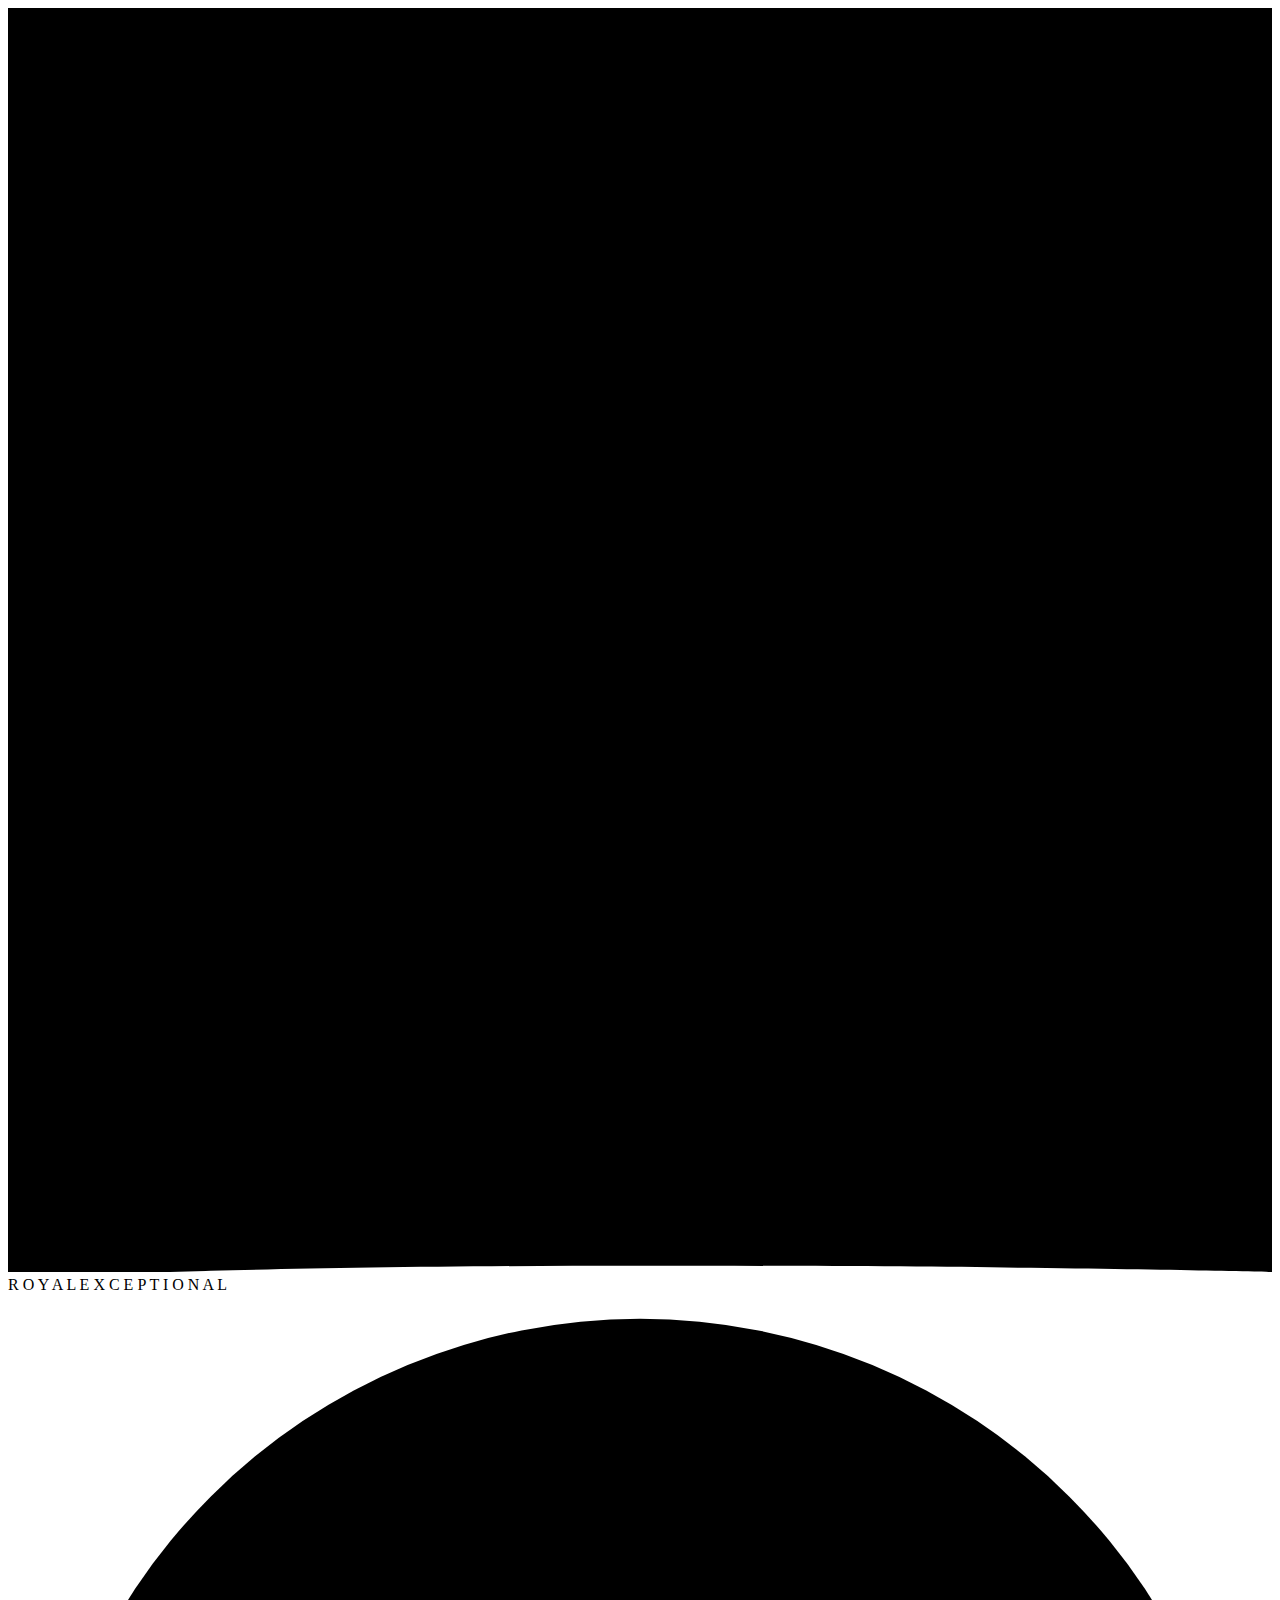
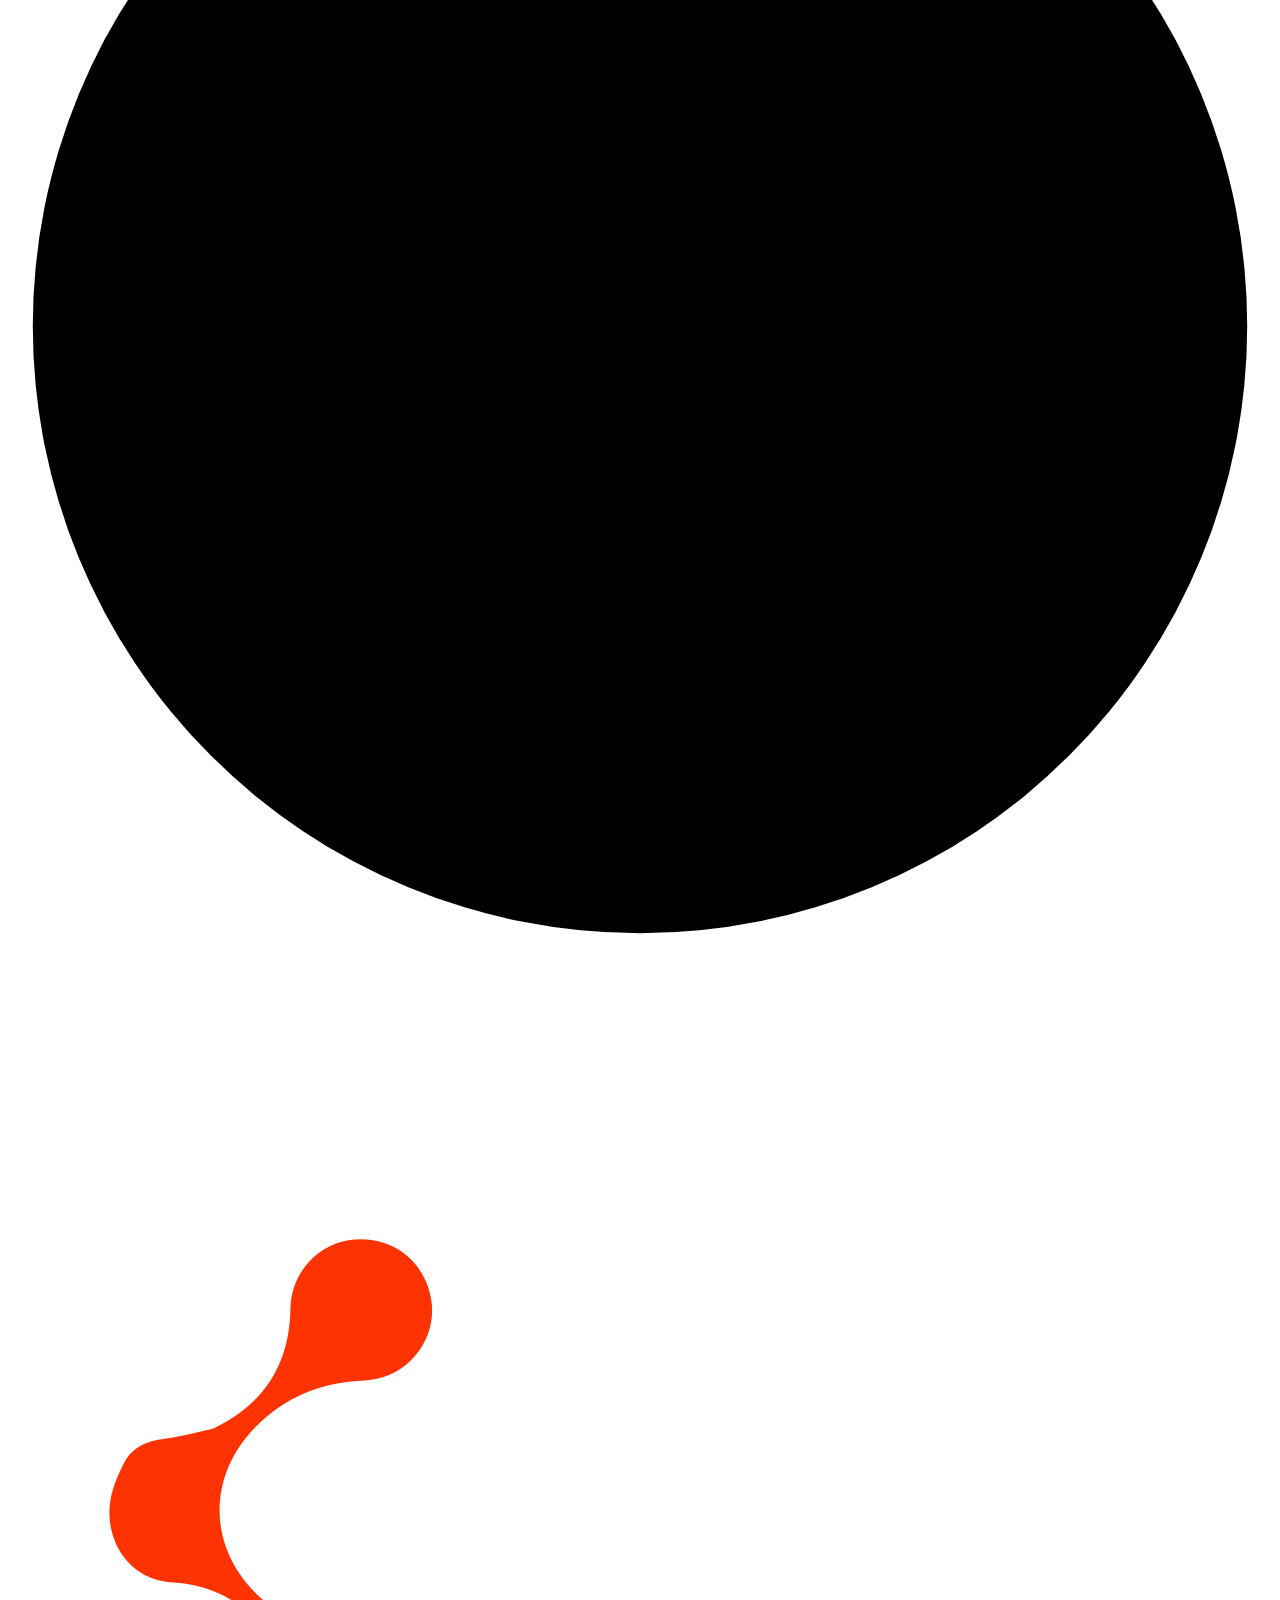
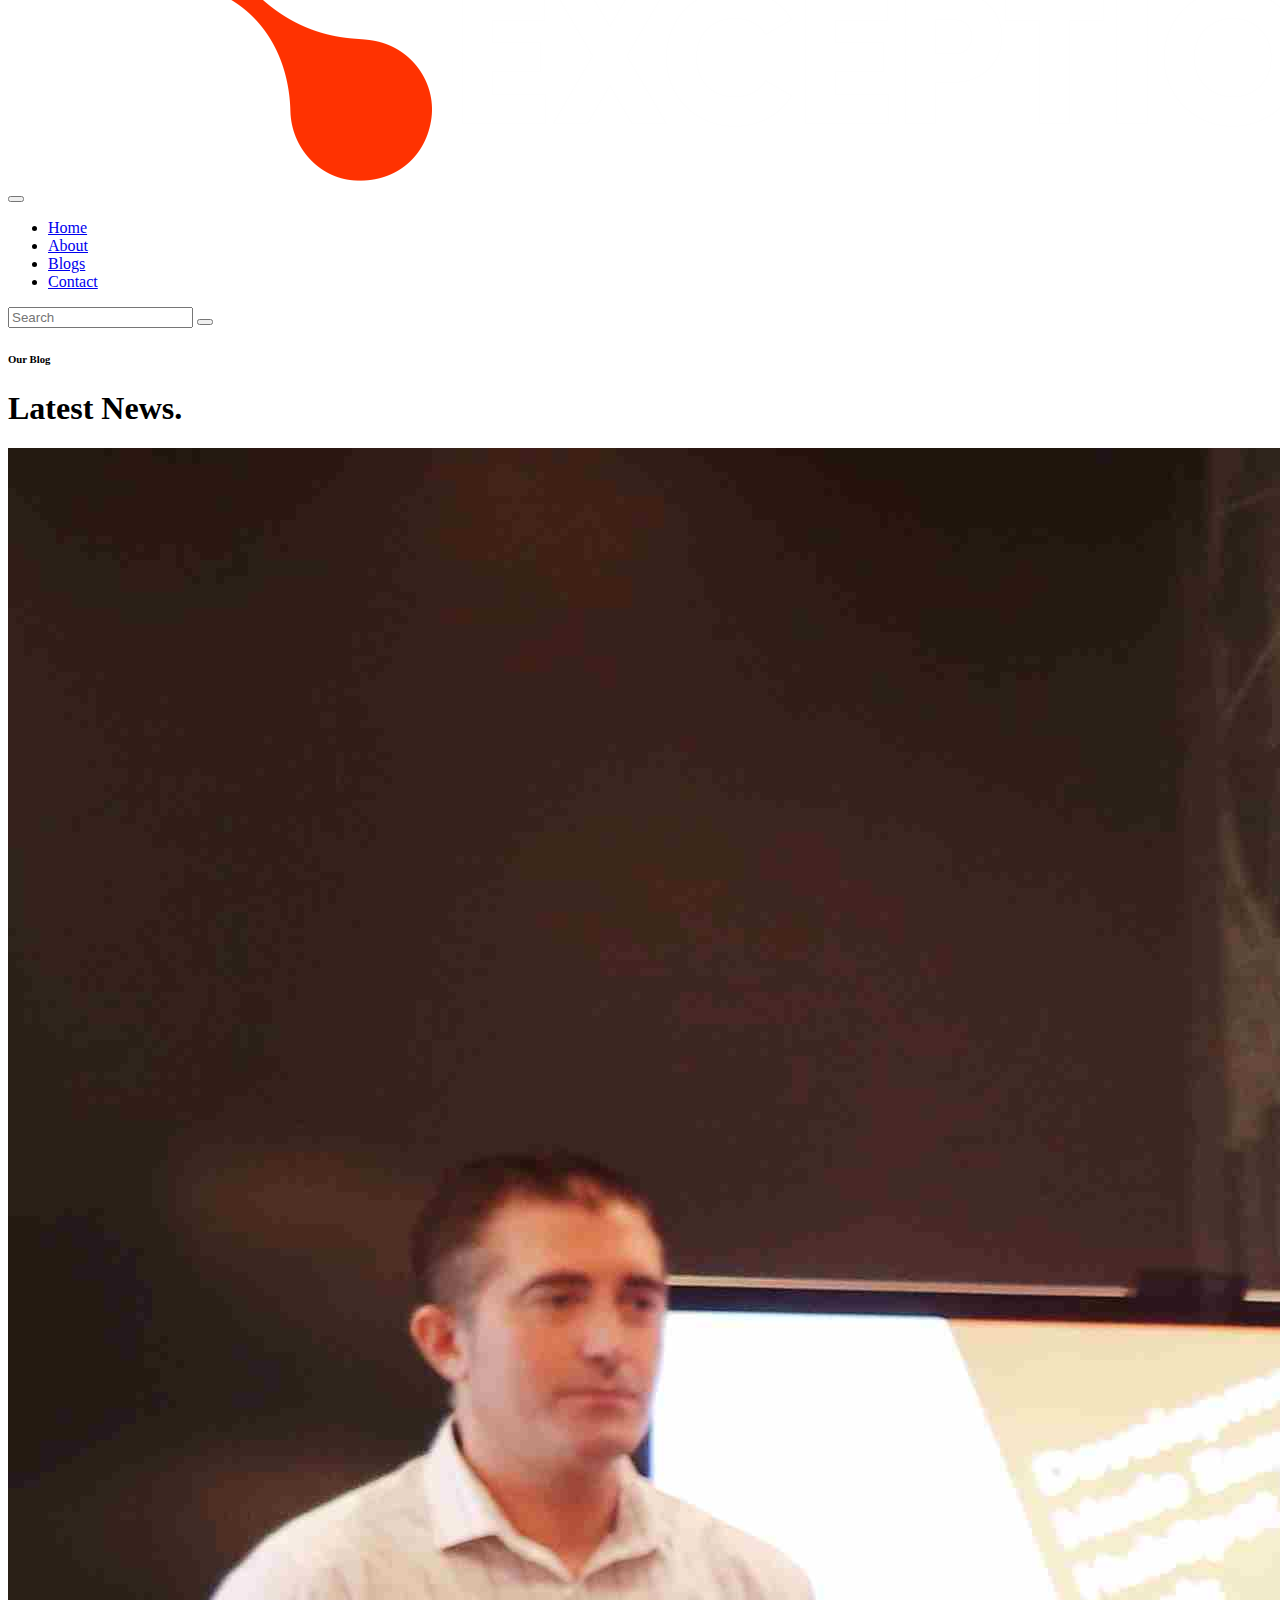
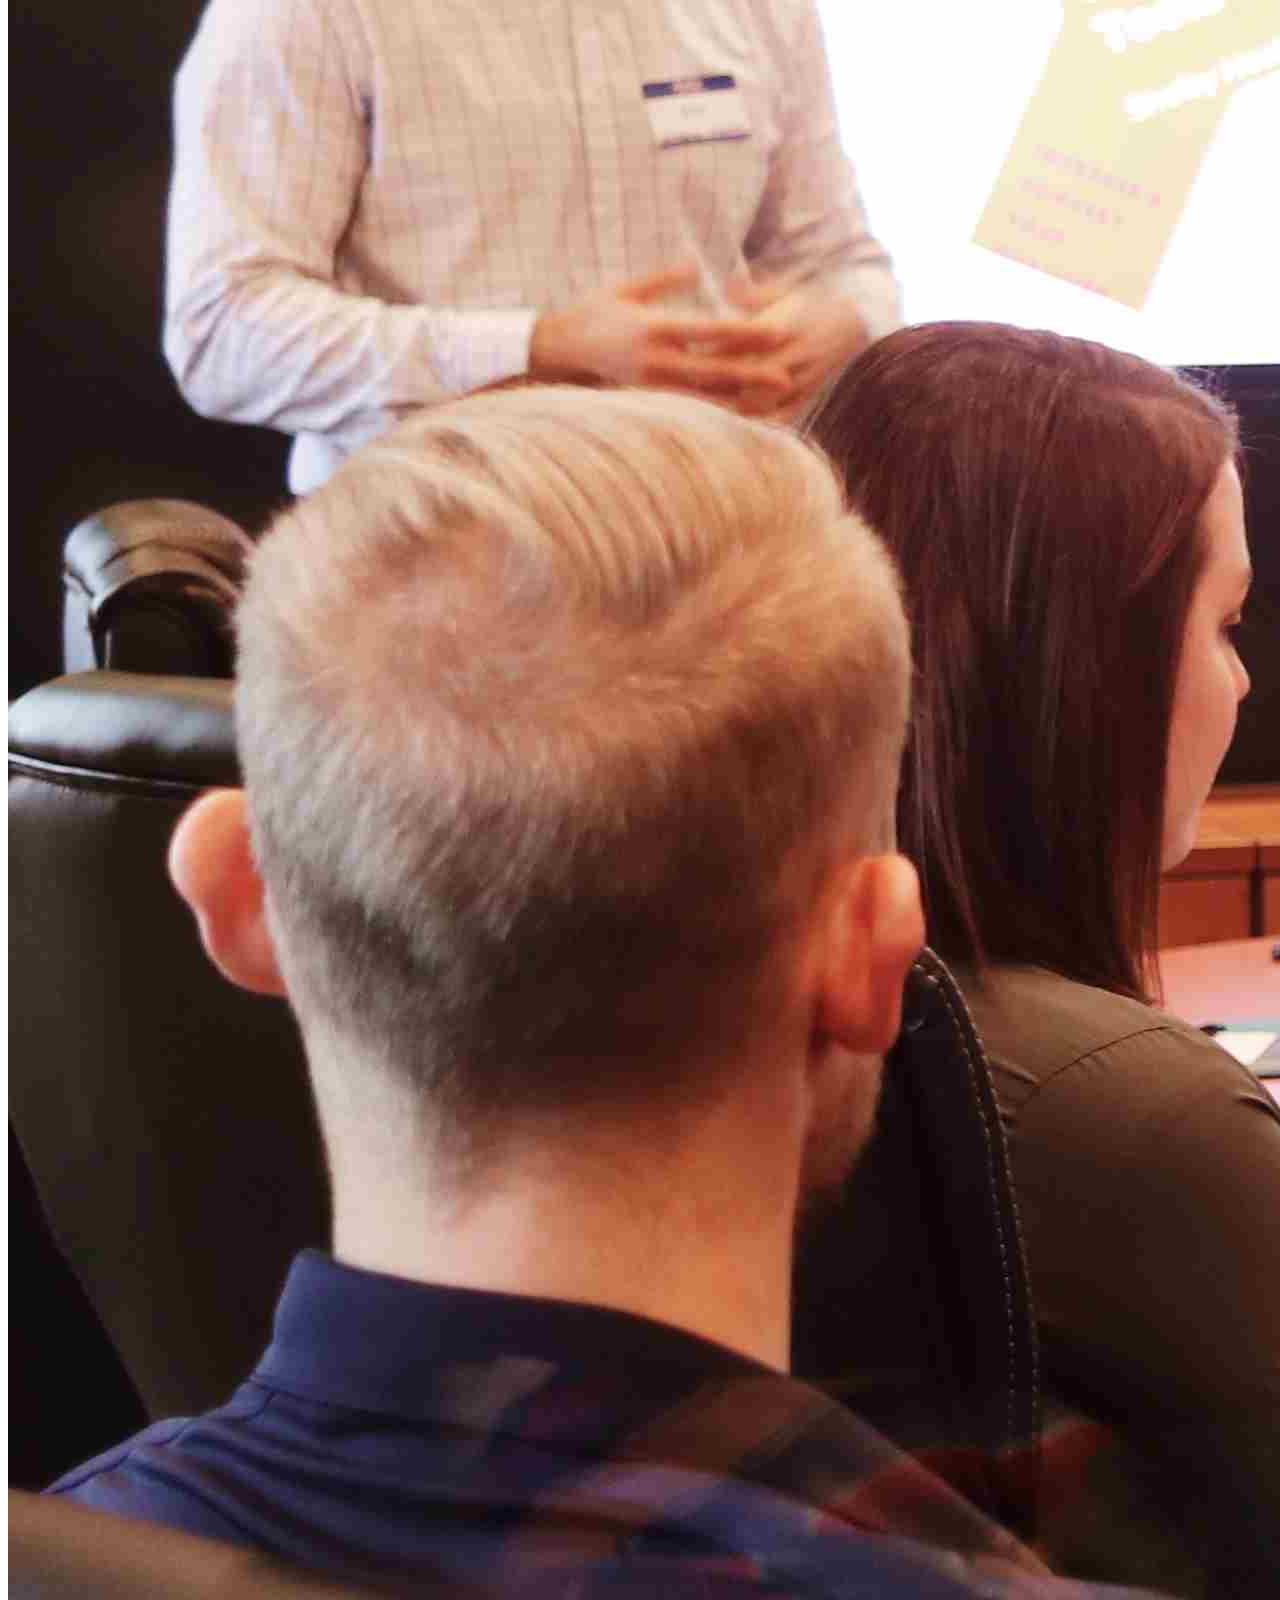
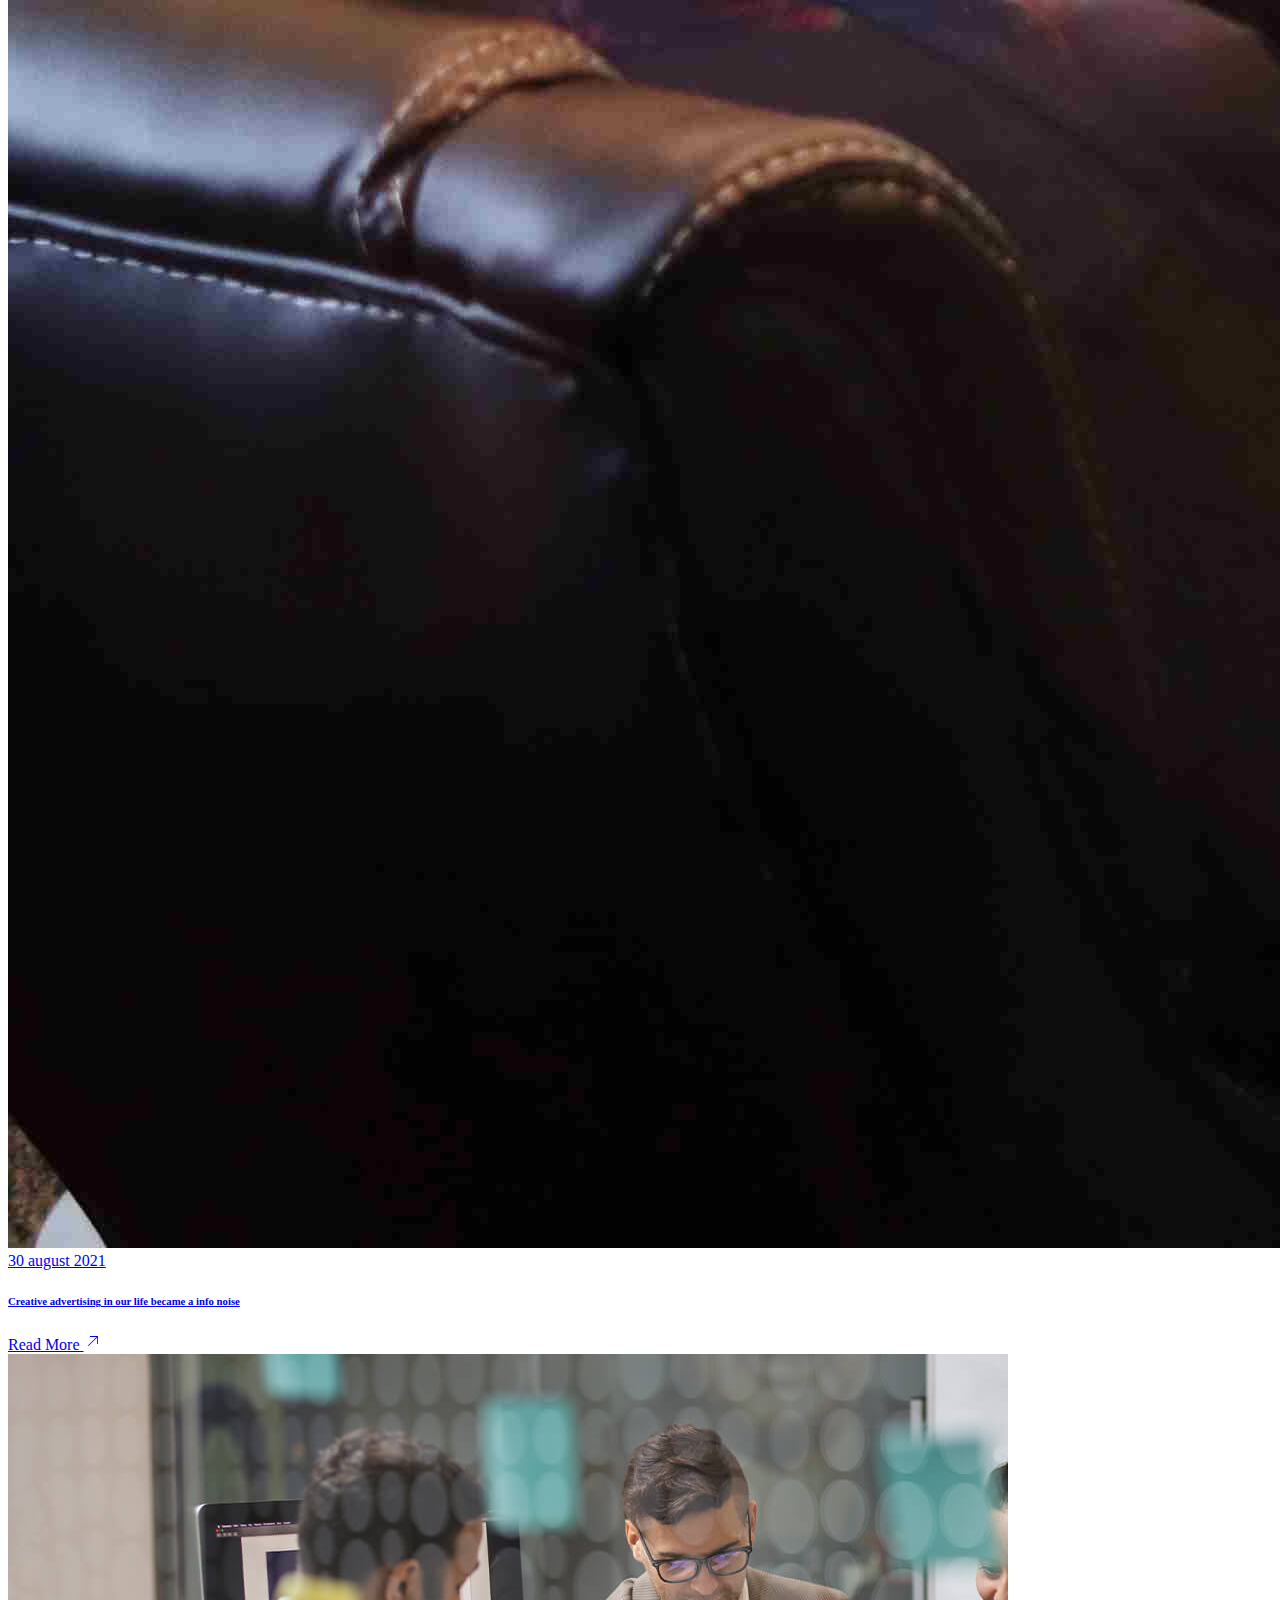
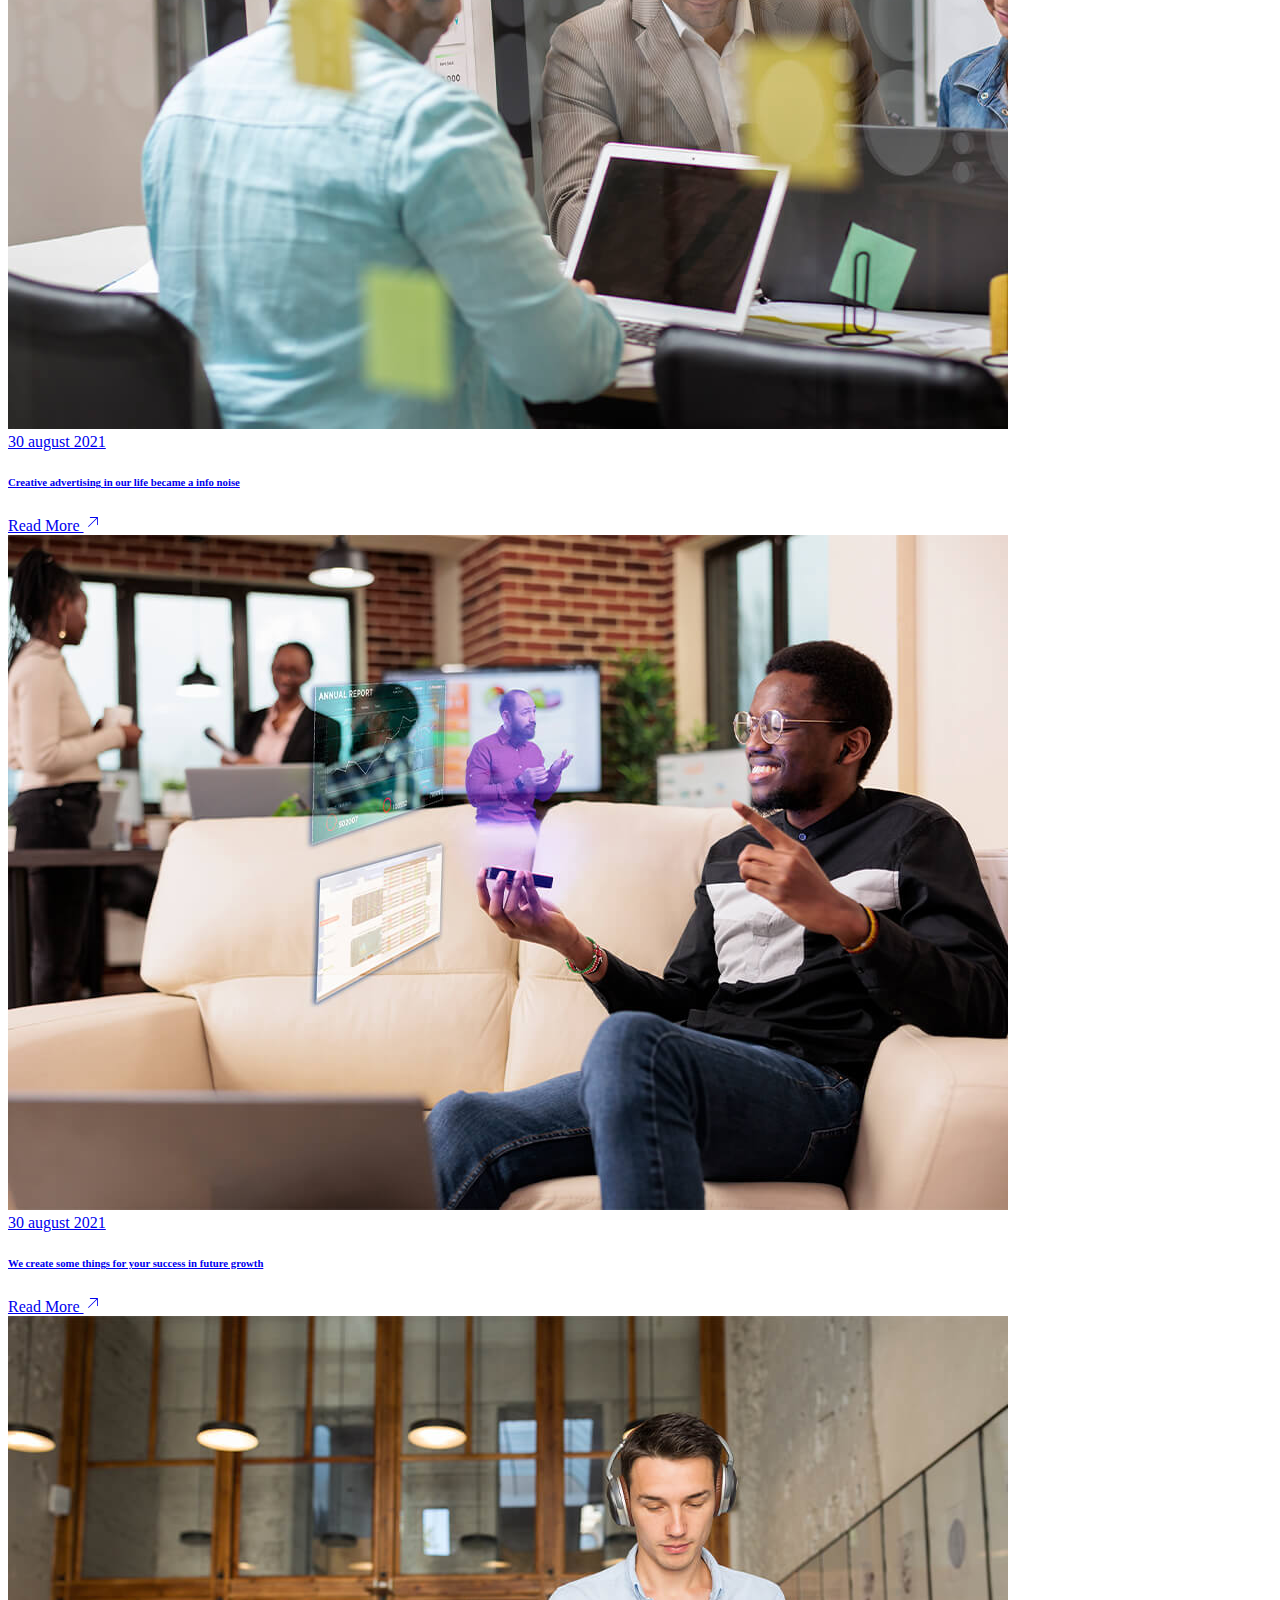
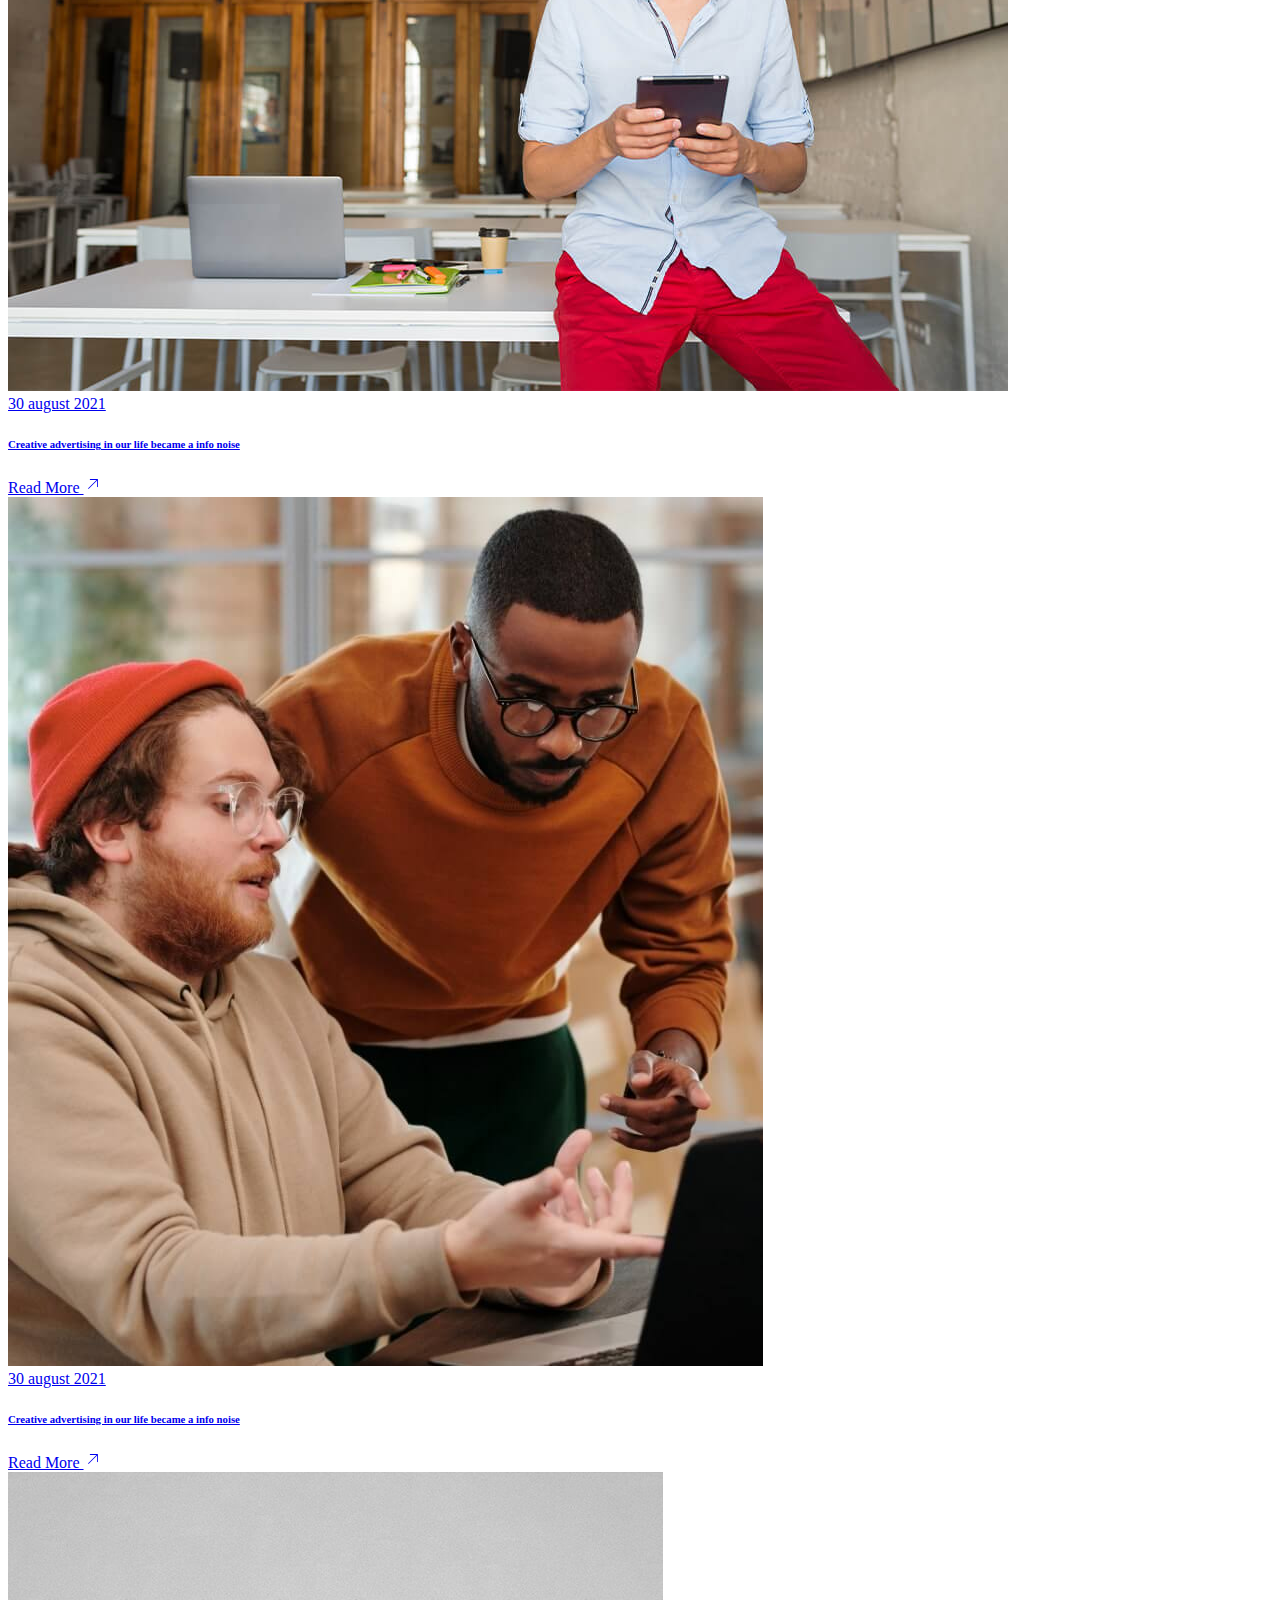
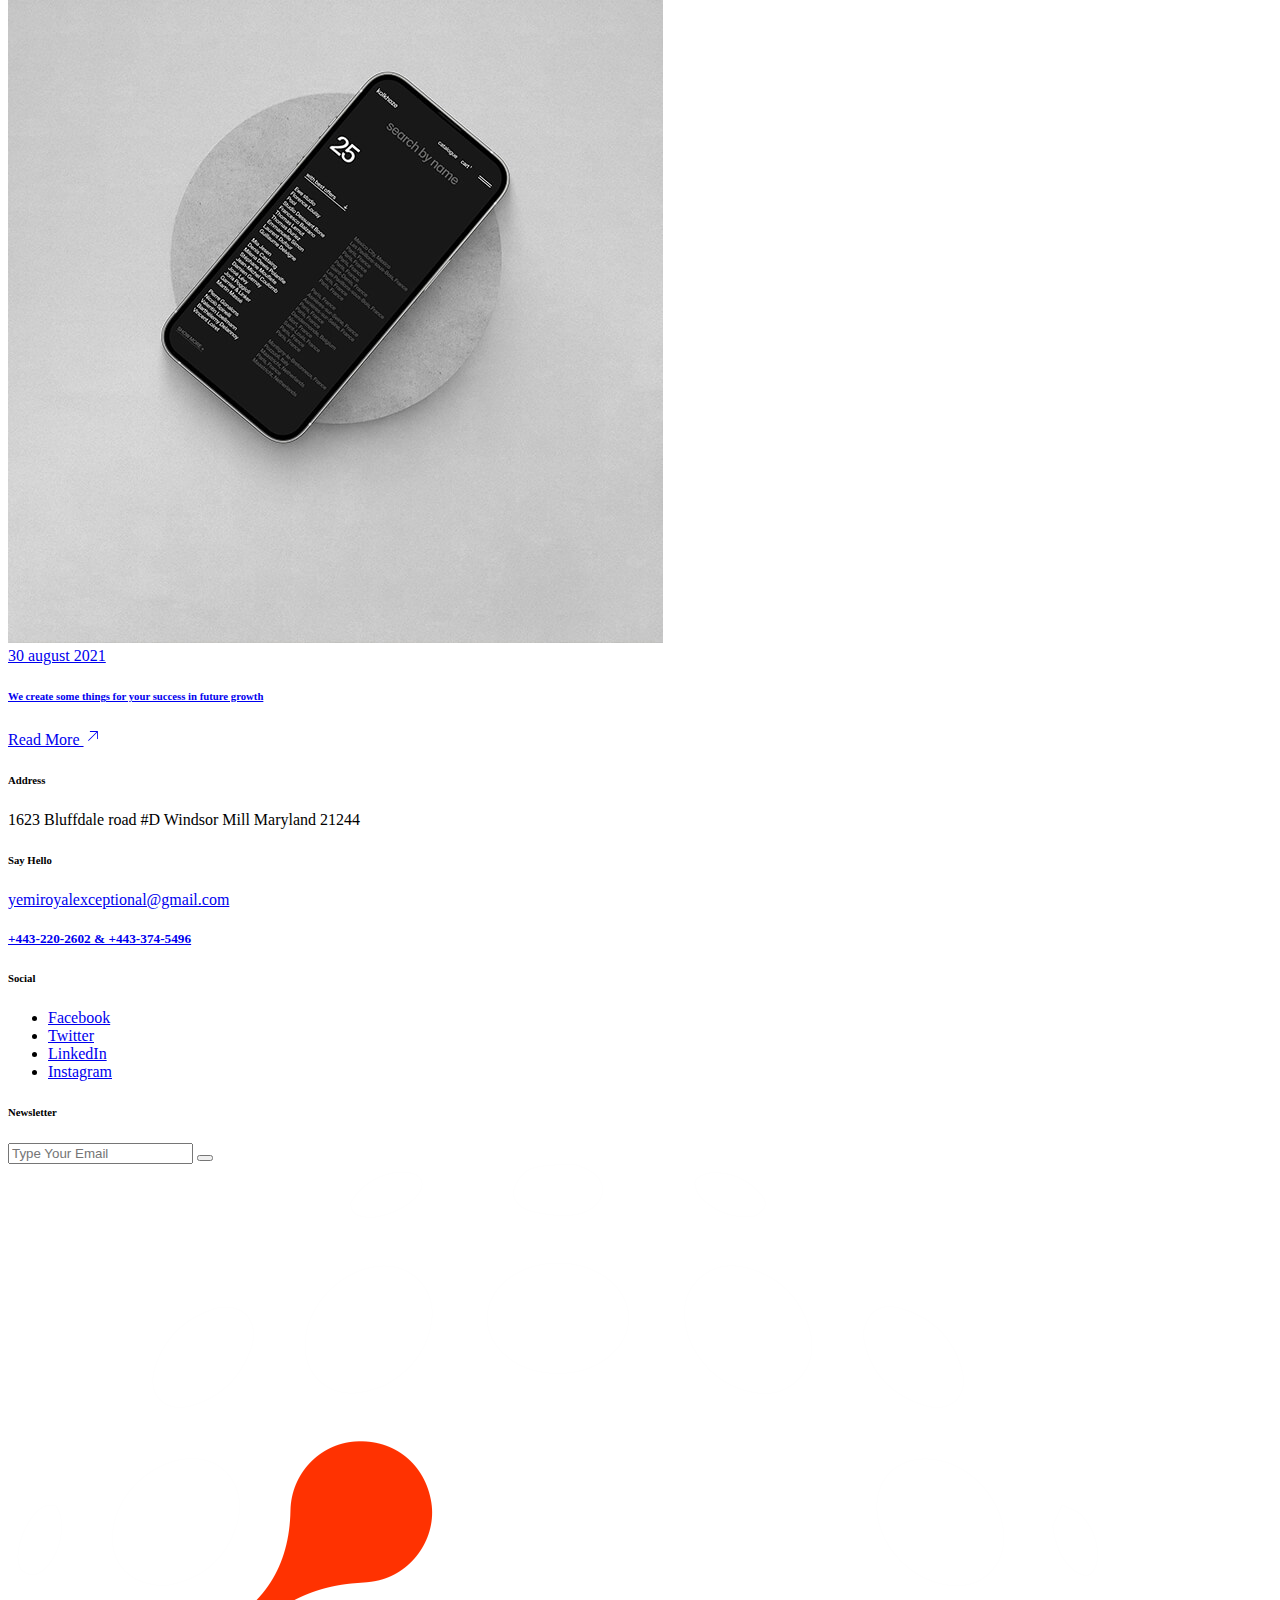
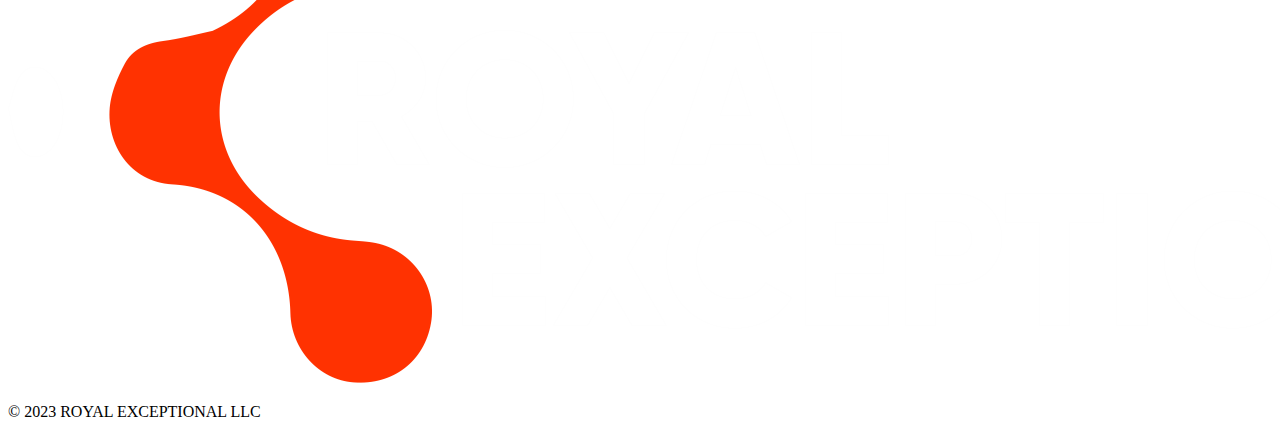
==== blog-classic.html @ 445542ae "Add files via upload" ====
<!DOCTYPE html>
<html lang="en">

<head>

    <!-- Metas -->
    <meta charset="utf-8">
    <meta http-equiv="X-UA-Compatible" content="IE=edge">
    <meta name="viewport" content="width=device-width, initial-scale=1, maximum-scale=1">
    <meta name="keywords" content="Royal Exceptional LLC">
    <meta name="description" content="Royal Exceptional LLC">
    <meta name="author" content>

    <!-- Title  -->
    <title>Royal Exceptional LLC</title>

    <!-- Favicon -->
    <link rel="shortcut icon" href="favicon.ico">

    <!-- Google Fonts -->
    <link href="https://fonts.googleapis.com/css?family=Poppins:100,200,300,400,500,600,700,800,900&amp;display=swap"
        rel="stylesheet">
    <link href="https://fonts.googleapis.com/css2?family=Sora:wght@100;200;300;400;500;600;700;800&amp;display=swap"
        rel="stylesheet">
    <link
        href="https://fonts.googleapis.com/css2?family=Playfair+Display:ital,wght@0,400;0,500;0,600;0,700;0,800;1,400;1,500;1,600;1,700;1,800&amp;display=swap"
        rel="stylesheet">

    <!-- Plugins -->
    <link rel="stylesheet" href="css/plugins.css">

    <!-- Core Style Css -->
    <link rel="stylesheet" href="css/style.css">

    <link rel="stylesheet" type="text/css" href="css/base.css">

</head>

<body class="main-bg">



    <!-- ==================== Start Loading ==================== -->

    <div class="loader-wrap">
        <svg viewBox="0 0 1000 1000" preserveAspectRatio="none">
            <path id="svg" d="M0,1005S175,995,500,995s500,5,500,5V0H0Z" />
        </svg>

        <div class="loader-wrap-heading">
            <div class="load-text">
                <span>R</span>
                <span>O</span>
                <span>Y</span>
                <span>A</span>
                <span>L</span>
                <span> </span>
                <span>E</span>
                <span>X</span>
                <span>C</span>
                <span>E</span>
                <span>P</span>
                <span>T</span>
                <span>I</span>
                <span>O</span>
                <span>N</span>
                <span>A</span>
                <span>L</span>

            </div>
        </div>
    </div>

    <!-- ==================== End Loading ==================== -->


    <div class="cursor"></div>


    <!-- ==================== Start progress-scroll-button ==================== -->

    <div class="progress-wrap cursor-pointer">
        <svg class="progress-circle svg-content" width="100%" height="100%" viewBox="-1 -1 102 102">
            <path d="M50,1 a49,49 0 0,1 0,98 a49,49 0 0,1 0,-98" />
        </svg>
    </div>

    <!-- ==================== End progress-scroll-button ==================== -->



    <!-- ==================== Start Navbar ==================== -->

    <nav class="navbar navbar-expand-lg main-bg">
        <div class="container">

            <!-- Logo -->
            <a class="logo icon-img-100" href="#">
                <img src="images/logo-light.png" alt="logo">
            </a>

            <button class="navbar-toggler" type="button" data-toggle="collapse" data-target="#navbarSupportedContent"
                aria-controls="navbarSupportedContent" aria-expanded="false" aria-label="Toggle navigation">
                <span class="icon-bar"><i class="fas fa-bars"></i></span>
            </button>

            <!-- navbar links -->
            <div class="collapse navbar-collapse justify-content-center" id="navbarSupportedContent">
                <ul class="navbar-nav">

                    <li class="nav-item">
                        <a class="nav-link" href="home-startup.html"><span class="rolling-text">Home</span></a>
                    </li>
                    <li class="nav-item">
                        <a class="nav-link" href="page-about.html"><span class="rolling-text">About</span></a>
                    </li>

                    <li class="nav-item">
                        <a class="nav-link" href="blog-classic.html"><span class="rolling-text">Blogs</span></a>
                    </li>


                    <li class="nav-item">
                        <a class="nav-link" href="page-contact.html"><span class="rolling-text">Contact</span></a>
                    </li>
                </ul>
            </div>

            <div class="search-form">
                <div class="form-group">
                    <input type="text" name="search" placeholder="Search">
                    <button><span class="pe-7s-search"></span></button>
                </div>
                <div class="search-icon">
                    <span class="pe-7s-search open-search"></span>
                    <span class="pe-7s-close close-search"></span>
                </div>
            </div>
        </div>
    </nav>

    <!-- ==================== End Navbar ==================== -->

    <main>

        <!-- ==================== Start Slider ==================== -->

        <header class="page-header section-padding pb-0">
            <div class="container mt-80">
                <div class="row">
                    <div class="col-lg-8">
                        <div class="caption">
                            <h6 class="sub-title">Our Blog</h6>
                            <h1 class="fz-80">Latest News.</h1>
                        </div>
                    </div>
                </div>
            </div>
        </header>

        <!-- ==================== End Slider ==================== -->



        <!-- ==================== Start Blog ==================== -->

        <section class="blog-modern section-padding sub-bg">
            <div class="container">
                <div class="row">
                    <div class="col-lg-4 col-md-6">
                        <div class="item mb-50">
                            <div class="img">
                                <img src="images/consul.jpg" alt>
                                <div class="date">
                                    <a href="blog-details.html">30 august 2021</a>
                                </div>
                            </div>
                            <div class="cont mt-30">
                                <h6>
                                    <a href="blog-details.html">Creative advertising in our life became a info
                                        noise</a>
                                </h6>
                                <a href="blog-details.html" class="mt-20 ls1 sub-title">Read More <i class="ml-5"><svg
                                            width="18" height="18" viewBox="0 0 18 18" fill="none"
                                            xmlns="http://www.w3.org/2000/svg">
                                            <path
                                                d="M13.922 4.5V11.8125C13.922 11.9244 13.8776 12.0317 13.7985 12.1108C13.7193 12.1899 13.612 12.2344 13.5002 12.2344C13.3883 12.2344 13.281 12.1899 13.2018 12.1108C13.1227 12.0317 13.0783 11.9244 13.0783 11.8125V5.51953L4.79547 13.7953C4.71715 13.8736 4.61092 13.9176 4.50015 13.9176C4.38939 13.9176 4.28316 13.8736 4.20484 13.7953C4.12652 13.717 4.08252 13.6108 4.08252 13.5C4.08252 13.3892 4.12652 13.283 4.20484 13.2047L12.4806 4.92188H6.18765C6.07577 4.92188 5.96846 4.87743 5.88934 4.79831C5.81023 4.71919 5.76578 4.61189 5.76578 4.5C5.76578 4.38811 5.81023 4.28081 5.88934 4.20169C5.96846 4.12257 6.07577 4.07813 6.18765 4.07812H13.5002C13.612 4.07813 13.7193 4.12257 13.7985 4.20169C13.8776 4.28081 13.922 4.38811 13.922 4.5Z"
                                                fill="currentColor" />
                                        </svg></i></a>
                            </div>
                        </div>
                    </div>
                    <div class="col-lg-4 col-md-6">
                        <div class="item mb-50">
                            <div class="img">
                                <img src="images/b1.jpg" alt>
                                <div class="date">
                                    <a href="blog-details.html">30 august 2021</a>
                                </div>
                            </div>
                            <div class="cont mt-30">
                                <h6>
                                    <a href="blog-details.html">Creative advertising in our life became a info
                                        noise</a>
                                </h6>
                                <a href="blog-details.html" class="mt-20 ls1 sub-title">Read More <i class="ml-5"><svg
                                            width="18" height="18" viewBox="0 0 18 18" fill="none"
                                            xmlns="http://www.w3.org/2000/svg">
                                            <path
                                                d="M13.922 4.5V11.8125C13.922 11.9244 13.8776 12.0317 13.7985 12.1108C13.7193 12.1899 13.612 12.2344 13.5002 12.2344C13.3883 12.2344 13.281 12.1899 13.2018 12.1108C13.1227 12.0317 13.0783 11.9244 13.0783 11.8125V5.51953L4.79547 13.7953C4.71715 13.8736 4.61092 13.9176 4.50015 13.9176C4.38939 13.9176 4.28316 13.8736 4.20484 13.7953C4.12652 13.717 4.08252 13.6108 4.08252 13.5C4.08252 13.3892 4.12652 13.283 4.20484 13.2047L12.4806 4.92188H6.18765C6.07577 4.92188 5.96846 4.87743 5.88934 4.79831C5.81023 4.71919 5.76578 4.61189 5.76578 4.5C5.76578 4.38811 5.81023 4.28081 5.88934 4.20169C5.96846 4.12257 6.07577 4.07813 6.18765 4.07812H13.5002C13.612 4.07813 13.7193 4.12257 13.7985 4.20169C13.8776 4.28081 13.922 4.38811 13.922 4.5Z"
                                                fill="currentColor" />
                                        </svg></i></a>
                            </div>
                        </div>
                    </div>
                    <div class="col-lg-4 col-md-6">
                        <div class="item mb-50">
                            <div class="img">
                                <img src="images/b3.jpg" alt>
                                <div class="date">
                                    <a href="blog-details.html">30 august 2021</a>
                                </div>
                            </div>
                            <div class="cont mt-30">
                                <h6>
                                    <a href="blog-details.html">We create some things for your success in future
                                        growth</a>
                                </h6>
                                <a href="blog-details.html" class="mt-20 ls1 sub-title">Read More <i class="ml-5"><svg
                                            width="18" height="18" viewBox="0 0 18 18" fill="none"
                                            xmlns="http://www.w3.org/2000/svg">
                                            <path
                                                d="M13.922 4.5V11.8125C13.922 11.9244 13.8776 12.0317 13.7985 12.1108C13.7193 12.1899 13.612 12.2344 13.5002 12.2344C13.3883 12.2344 13.281 12.1899 13.2018 12.1108C13.1227 12.0317 13.0783 11.9244 13.0783 11.8125V5.51953L4.79547 13.7953C4.71715 13.8736 4.61092 13.9176 4.50015 13.9176C4.38939 13.9176 4.28316 13.8736 4.20484 13.7953C4.12652 13.717 4.08252 13.6108 4.08252 13.5C4.08252 13.3892 4.12652 13.283 4.20484 13.2047L12.4806 4.92188H6.18765C6.07577 4.92188 5.96846 4.87743 5.88934 4.79831C5.81023 4.71919 5.76578 4.61189 5.76578 4.5C5.76578 4.38811 5.81023 4.28081 5.88934 4.20169C5.96846 4.12257 6.07577 4.07813 6.18765 4.07812H13.5002C13.612 4.07813 13.7193 4.12257 13.7985 4.20169C13.8776 4.28081 13.922 4.38811 13.922 4.5Z"
                                                fill="currentColor" />
                                        </svg></i></a>
                            </div>
                        </div>
                    </div>
                    <div class="col-lg-4 col-md-6">
                        <div class="item md-mb50">
                            <div class="img">
                                <img src="images/b2.jpg" alt>
                                <div class="date">
                                    <a href="blog-details.html">30 august 2021</a>
                                </div>
                            </div>
                            <div class="cont mt-30">
                                <h6>
                                    <a href="blog-details.html">Creative advertising in our life became a info
                                        noise</a>
                                </h6>
                                <a href="blog-details.html" class="mt-20 ls1 sub-title">Read More <i class="ml-5"><svg
                                            width="18" height="18" viewBox="0 0 18 18" fill="none"
                                            xmlns="http://www.w3.org/2000/svg">
                                            <path
                                                d="M13.922 4.5V11.8125C13.922 11.9244 13.8776 12.0317 13.7985 12.1108C13.7193 12.1899 13.612 12.2344 13.5002 12.2344C13.3883 12.2344 13.281 12.1899 13.2018 12.1108C13.1227 12.0317 13.0783 11.9244 13.0783 11.8125V5.51953L4.79547 13.7953C4.71715 13.8736 4.61092 13.9176 4.50015 13.9176C4.38939 13.9176 4.28316 13.8736 4.20484 13.7953C4.12652 13.717 4.08252 13.6108 4.08252 13.5C4.08252 13.3892 4.12652 13.283 4.20484 13.2047L12.4806 4.92188H6.18765C6.07577 4.92188 5.96846 4.87743 5.88934 4.79831C5.81023 4.71919 5.76578 4.61189 5.76578 4.5C5.76578 4.38811 5.81023 4.28081 5.88934 4.20169C5.96846 4.12257 6.07577 4.07813 6.18765 4.07812H13.5002C13.612 4.07813 13.7193 4.12257 13.7985 4.20169C13.8776 4.28081 13.922 4.38811 13.922 4.5Z"
                                                fill="currentColor" />
                                        </svg></i></a>
                            </div>
                        </div>
                    </div>
                    <div class="col-lg-4 col-md-6">
                        <div class="item sm-mb50">
                            <div class="img">
                                <img src="images/sq1.jpg" alt>
                                <div class="date">
                                    <a href="blog-details.html">30 august 2021</a>
                                </div>
                            </div>
                            <div class="cont mt-30">
                                <h6>
                                    <a href="blog-details.html">Creative advertising in our life became a info
                                        noise</a>
                                </h6>
                                <a href="blog-details.html" class="mt-20 ls1 sub-title">Read More <i class="ml-5"><svg
                                            width="18" height="18" viewBox="0 0 18 18" fill="none"
                                            xmlns="http://www.w3.org/2000/svg">
                                            <path
                                                d="M13.922 4.5V11.8125C13.922 11.9244 13.8776 12.0317 13.7985 12.1108C13.7193 12.1899 13.612 12.2344 13.5002 12.2344C13.3883 12.2344 13.281 12.1899 13.2018 12.1108C13.1227 12.0317 13.0783 11.9244 13.0783 11.8125V5.51953L4.79547 13.7953C4.71715 13.8736 4.61092 13.9176 4.50015 13.9176C4.38939 13.9176 4.28316 13.8736 4.20484 13.7953C4.12652 13.717 4.08252 13.6108 4.08252 13.5C4.08252 13.3892 4.12652 13.283 4.20484 13.2047L12.4806 4.92188H6.18765C6.07577 4.92188 5.96846 4.87743 5.88934 4.79831C5.81023 4.71919 5.76578 4.61189 5.76578 4.5C5.76578 4.38811 5.81023 4.28081 5.88934 4.20169C5.96846 4.12257 6.07577 4.07813 6.18765 4.07812H13.5002C13.612 4.07813 13.7193 4.12257 13.7985 4.20169C13.8776 4.28081 13.922 4.38811 13.922 4.5Z"
                                                fill="currentColor" />
                                        </svg></i></a>
                            </div>
                        </div>
                    </div>
                    <div class="col-lg-4 col-md-6">
                        <div class="item">
                            <div class="img">
                                <img src="images/3.jpg" alt>
                                <div class="date">
                                    <a href="blog-details.html">30 august 2021</a>
                                </div>
                            </div>
                            <div class="cont mt-30">
                                <h6>
                                    <a href="blog-details.html">We create some things for your success in future
                                        growth</a>
                                </h6>
                                <a href="blog-details.html" class="mt-20 ls1 sub-title">Read More <i class="ml-5"><svg
                                            width="18" height="18" viewBox="0 0 18 18" fill="none"
                                            xmlns="http://www.w3.org/2000/svg">
                                            <path
                                                d="M13.922 4.5V11.8125C13.922 11.9244 13.8776 12.0317 13.7985 12.1108C13.7193 12.1899 13.612 12.2344 13.5002 12.2344C13.3883 12.2344 13.281 12.1899 13.2018 12.1108C13.1227 12.0317 13.0783 11.9244 13.0783 11.8125V5.51953L4.79547 13.7953C4.71715 13.8736 4.61092 13.9176 4.50015 13.9176C4.38939 13.9176 4.28316 13.8736 4.20484 13.7953C4.12652 13.717 4.08252 13.6108 4.08252 13.5C4.08252 13.3892 4.12652 13.283 4.20484 13.2047L12.4806 4.92188H6.18765C6.07577 4.92188 5.96846 4.87743 5.88934 4.79831C5.81023 4.71919 5.76578 4.61189 5.76578 4.5C5.76578 4.38811 5.81023 4.28081 5.88934 4.20169C5.96846 4.12257 6.07577 4.07813 6.18765 4.07812H13.5002C13.612 4.07813 13.7193 4.12257 13.7985 4.20169C13.8776 4.28081 13.922 4.38811 13.922 4.5Z"
                                                fill="currentColor" />
                                        </svg></i></a>
                            </div>
                        </div>
                    </div>
                </div>
            </div>
        </section>

        <!-- ==================== End Blog ==================== -->


    </main>


    <!-- ==================== Start Footer ==================== -->

    <footer>
        <div class="footer-container">
            <div class="container pb-80 pt-80 ontop">
                <div class="row">
                    <div class="col-lg-3">
                        <div class="colum md-mb50">
                            <div class="tit mb-20">
                                <h6>Address</h6>
                            </div>
                            <div class="text">
                                <p>1623 Bluffdale road #D Windsor
                                    Mill Maryland 21244 </p>
                            </div>
                        </div>
                    </div>
                    <div class="col-lg-3 offset-lg-1">
                        <div class="colum md-mb50">
                            <div class="tit mb-20">
                                <h6>Say Hello</h6>
                            </div>
                            <div class="text">
                                <p class="mb-10">
                                    <a href="#0">yemiroyalexceptional@gmail.com</a>
                                </p>
                                <h5>
                                    <a href="#">+443-220-2602 & +443-374-5496</a>
                                </h5>
                            </div>
                        </div>
                    </div>
                    <div class="col-lg-2 md-mb50">
                        <div class="tit mb-20">
                            <h6>Social</h6>
                        </div>
                        <ul class="rest social-text">
                            <li>
                                <a href="#0">Facebook</a>
                            </li>
                            <li>
                                <a href="#0">Twitter</a>
                            </li>
                            <li>
                                <a href="#0">LinkedIn</a>
                            </li>
                            <li>
                                <a href="#0">Instagram</a>
                            </li>
                        </ul>
                    </div>
                    <div class="col-lg-3">
                        <div class="tit mb-20">
                            <h6>Newsletter</h6>
                        </div>
                        <div class="subscribe">
                            <form action="contact.php">
                                <div class="form-group rest">
                                    <input type="email" placeholder="Type Your Email">
                                    <button type="submit">
                                        <i class="fas fa-arrow-right"></i>
                                    </button>
                                </div>
                            </form>
                        </div>
                    </div>
                </div>
            </div>
            <div class="sub-footer pt-40 pb-40 bord-thin-top ontop">
                <div class="container">
                    <div class="row">
                        <div class="col-lg-4">
                            <div class="logo">
                                <a href="#0">
                                    <img src="images/logo-light.png" alt>
                                </a>
                            </div>
                        </div>
                        <div class="col-lg-8">
                            <div class="copyright d-flex">
                                <div class="ml-auto">
                                    <p class="fz-13">© 2023 ROYAL EXCEPTIONAL LLC </p>
                                </div>
                            </div>
                        </div>
                    </div>
                </div>
            </div>
        </div>
    </footer>

    <!-- ==================== End Footer ==================== -->










    <!-- jQuery -->
    <script src="js/jquery-3.6.0.min.js"></script>
    <script src="js/jquery-migrate-3.4.0.min.js"></script>

    <!-- plugins -->
    <script src="js/plugins.js"></script>

    <script src="js/ScrollTrigger.min.js"></script>

    <!-- custom scripts -->
    <script src="js/scripts.js"></script>



</body>

</html>
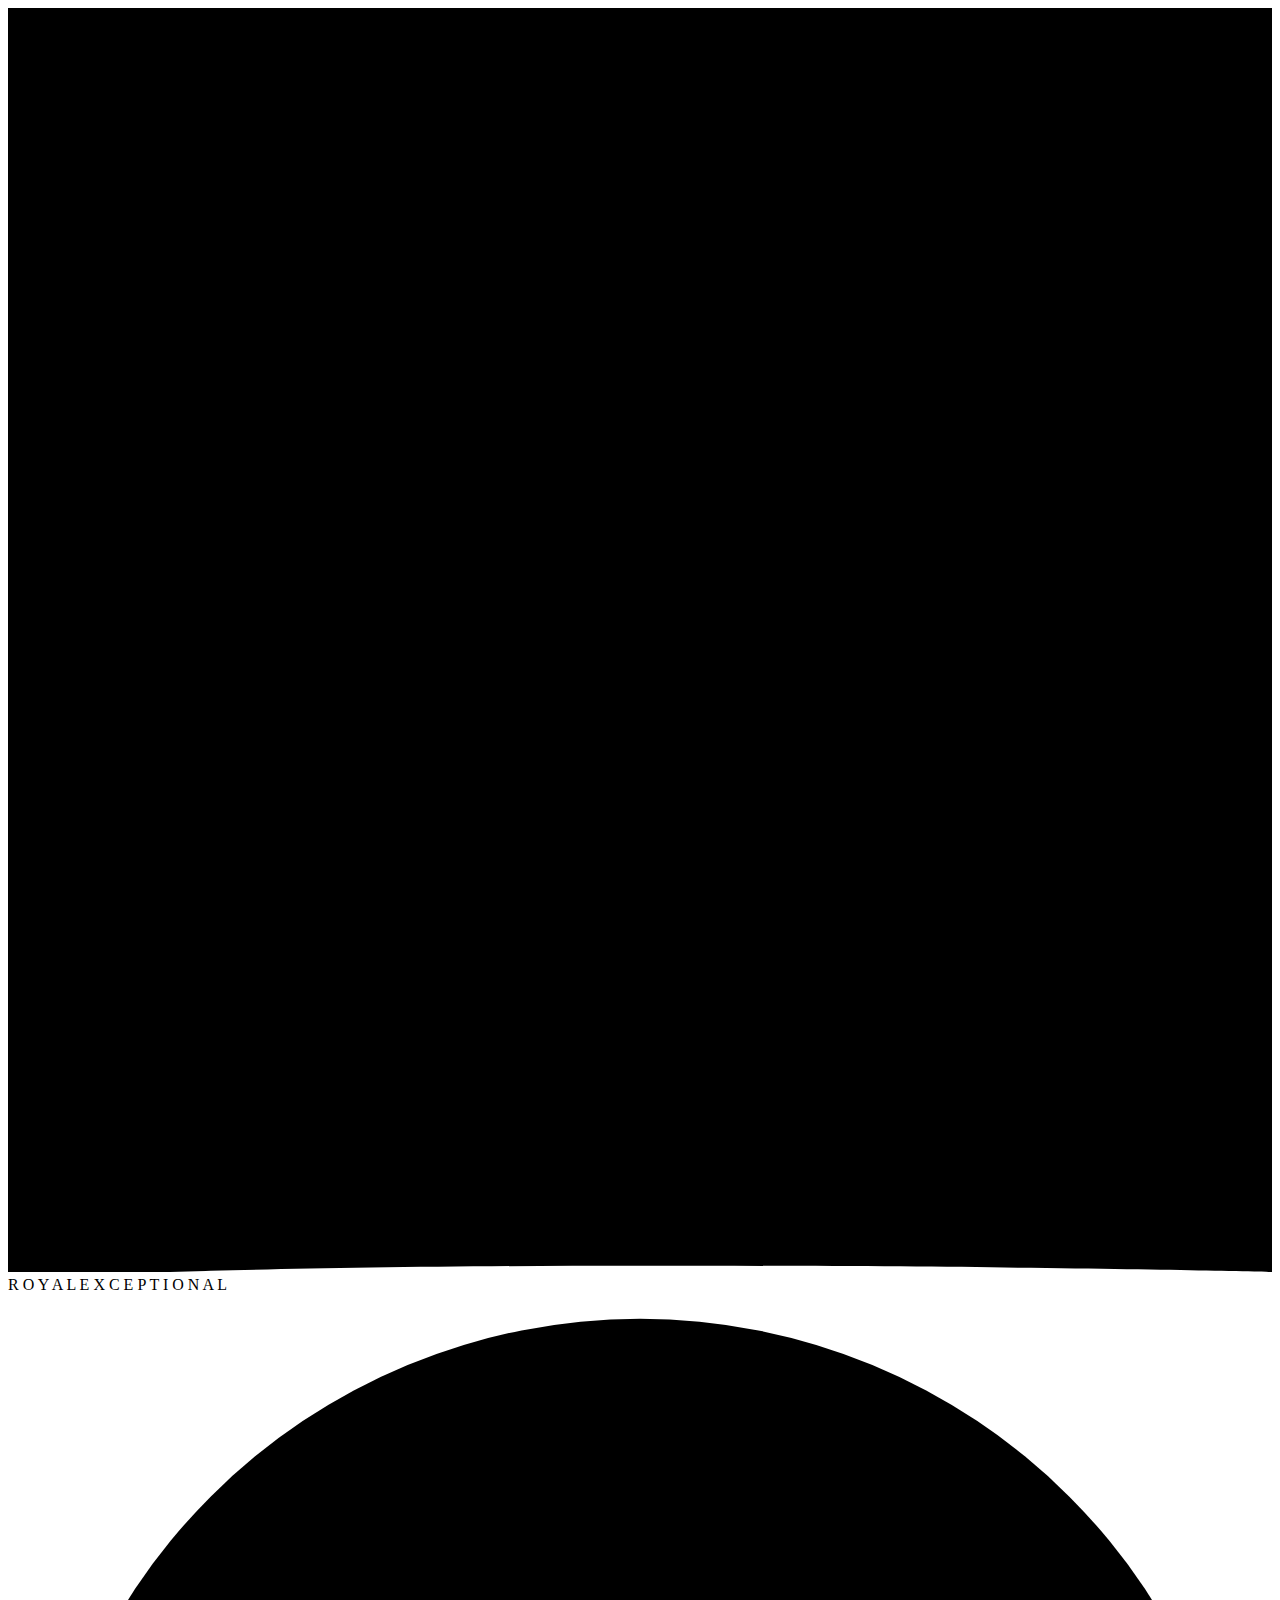
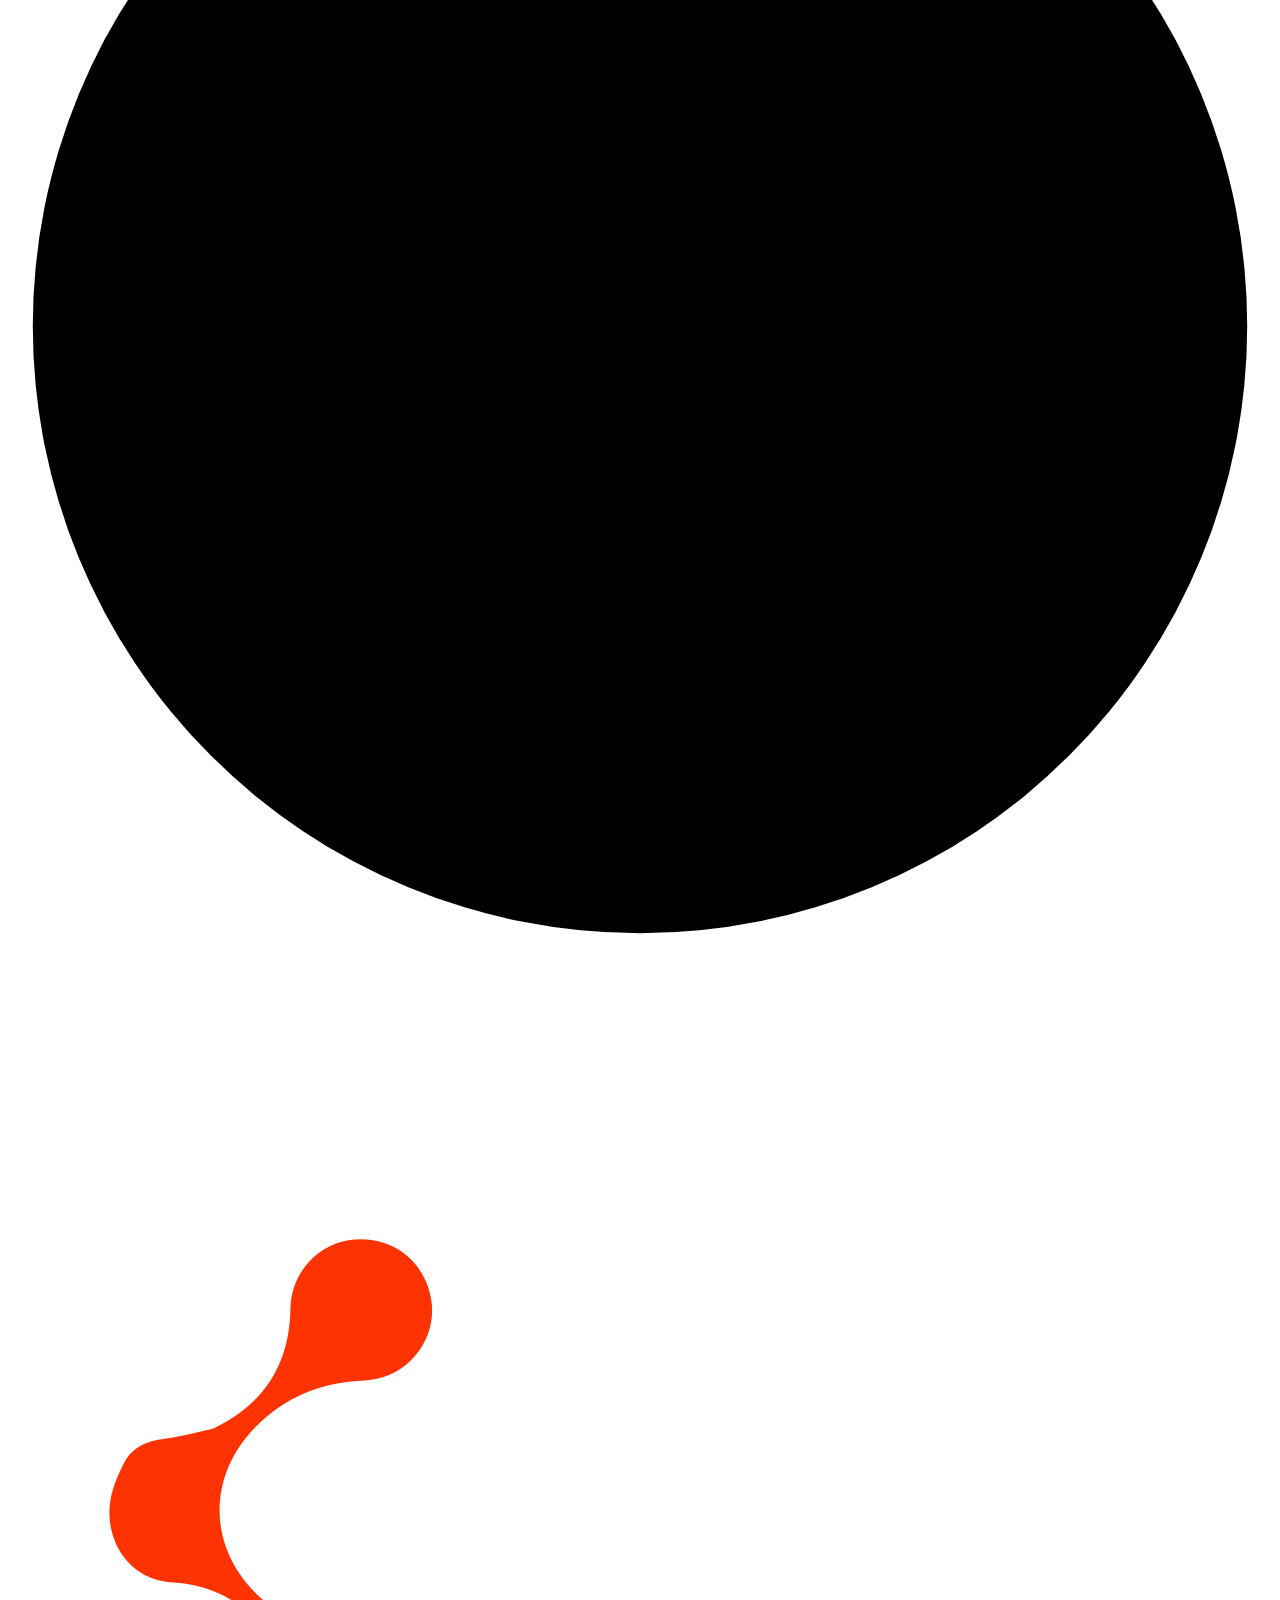
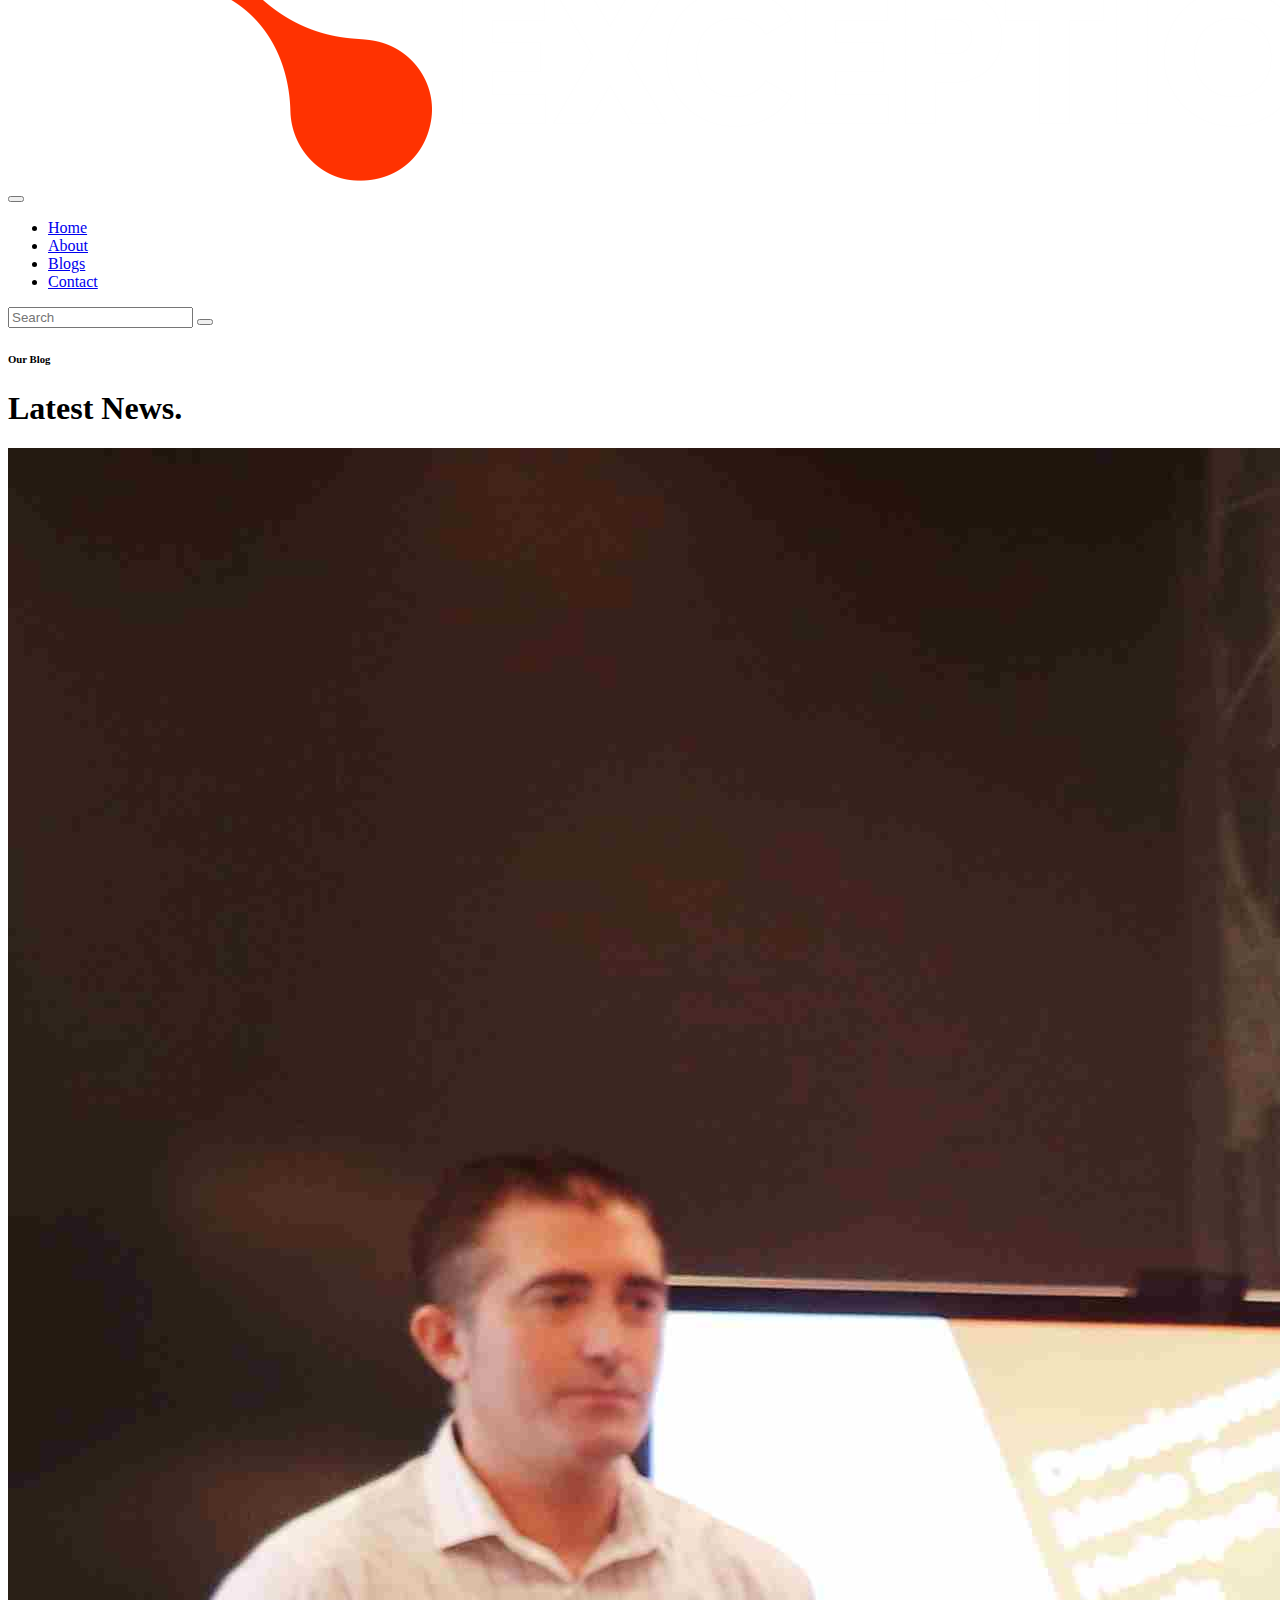
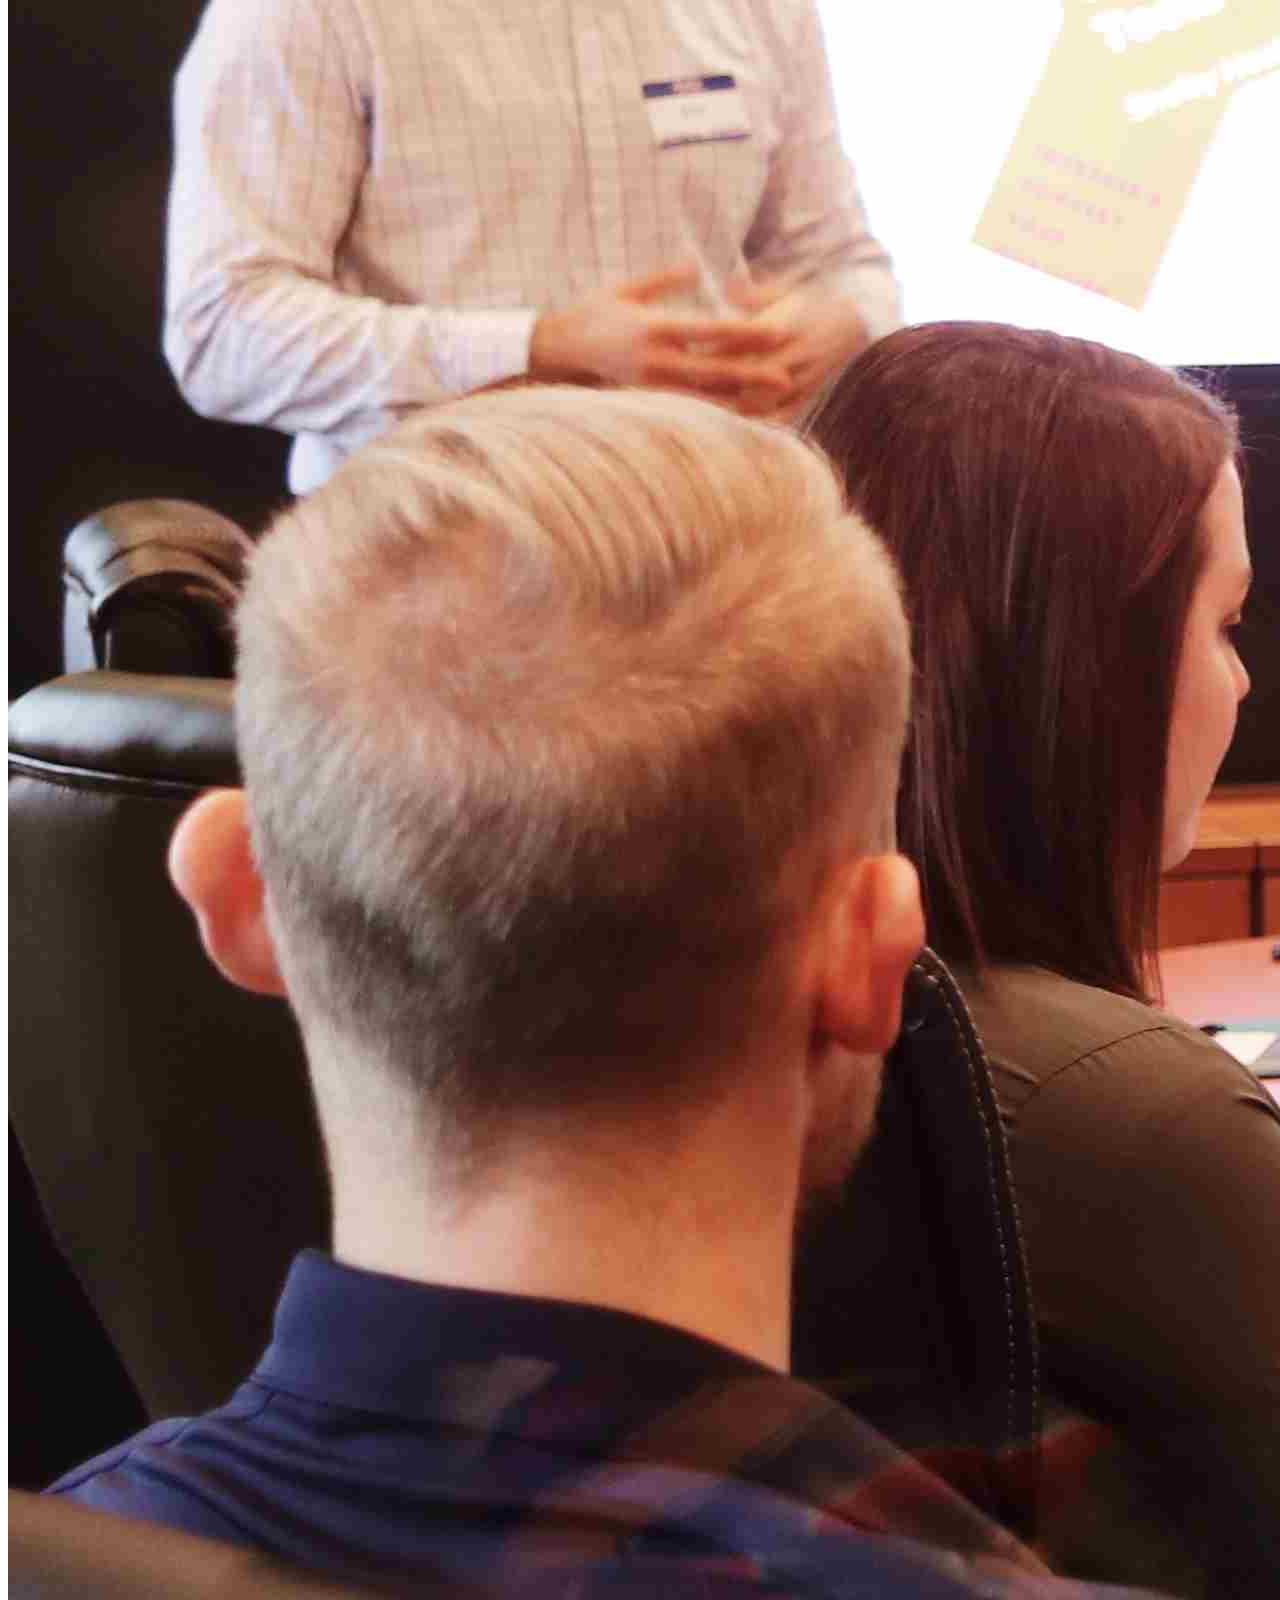
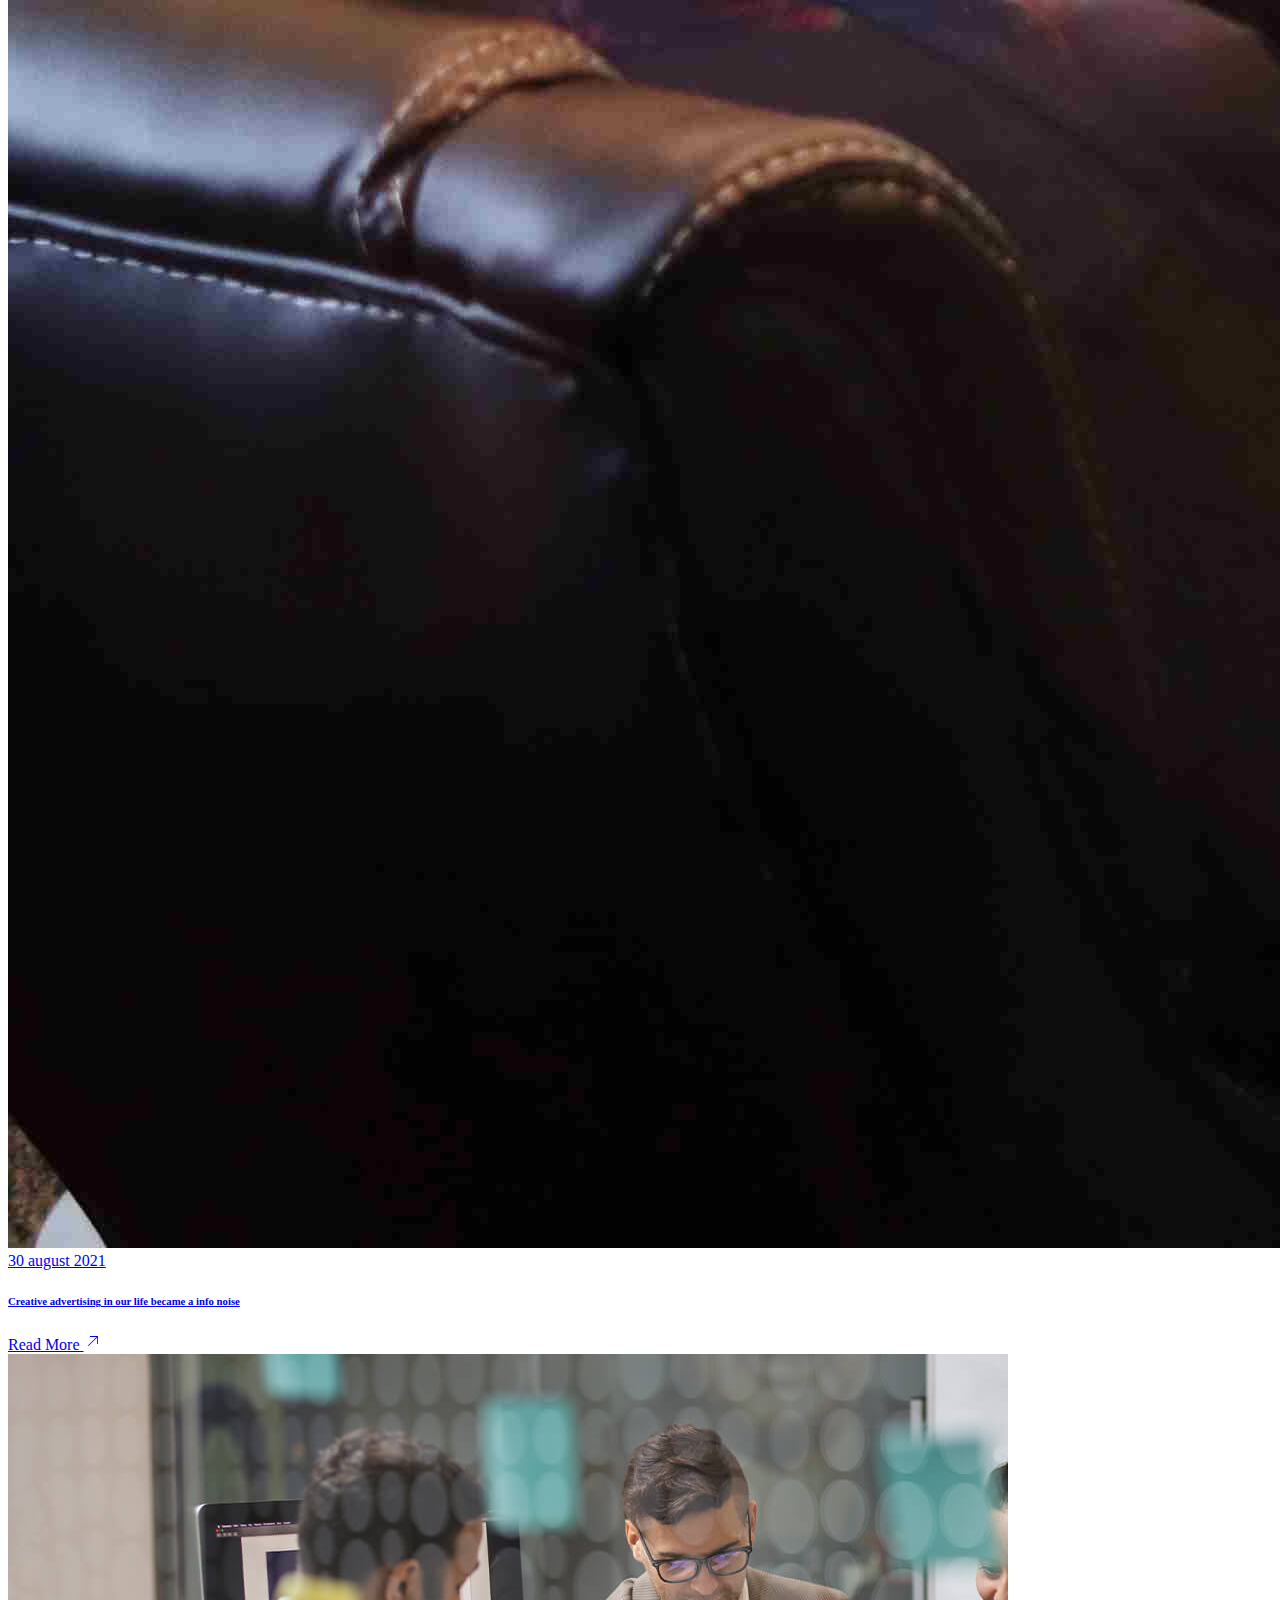
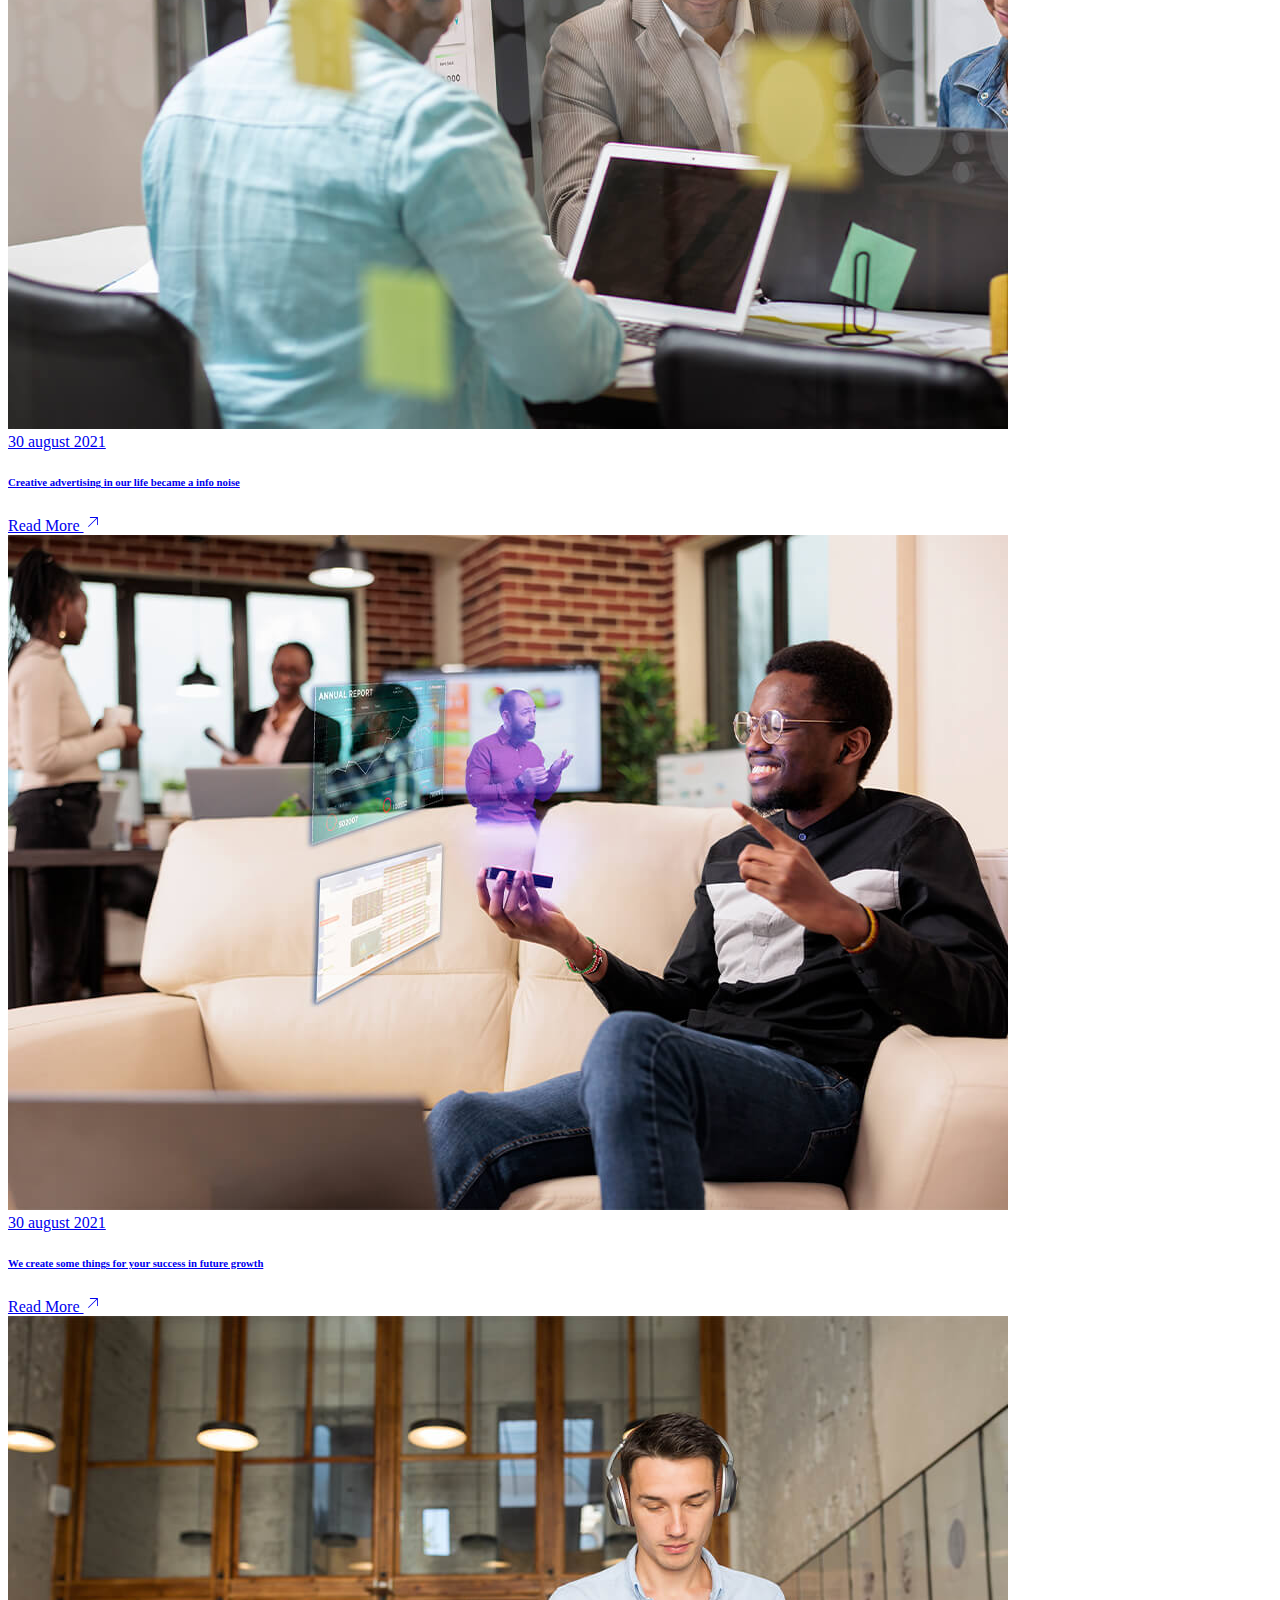
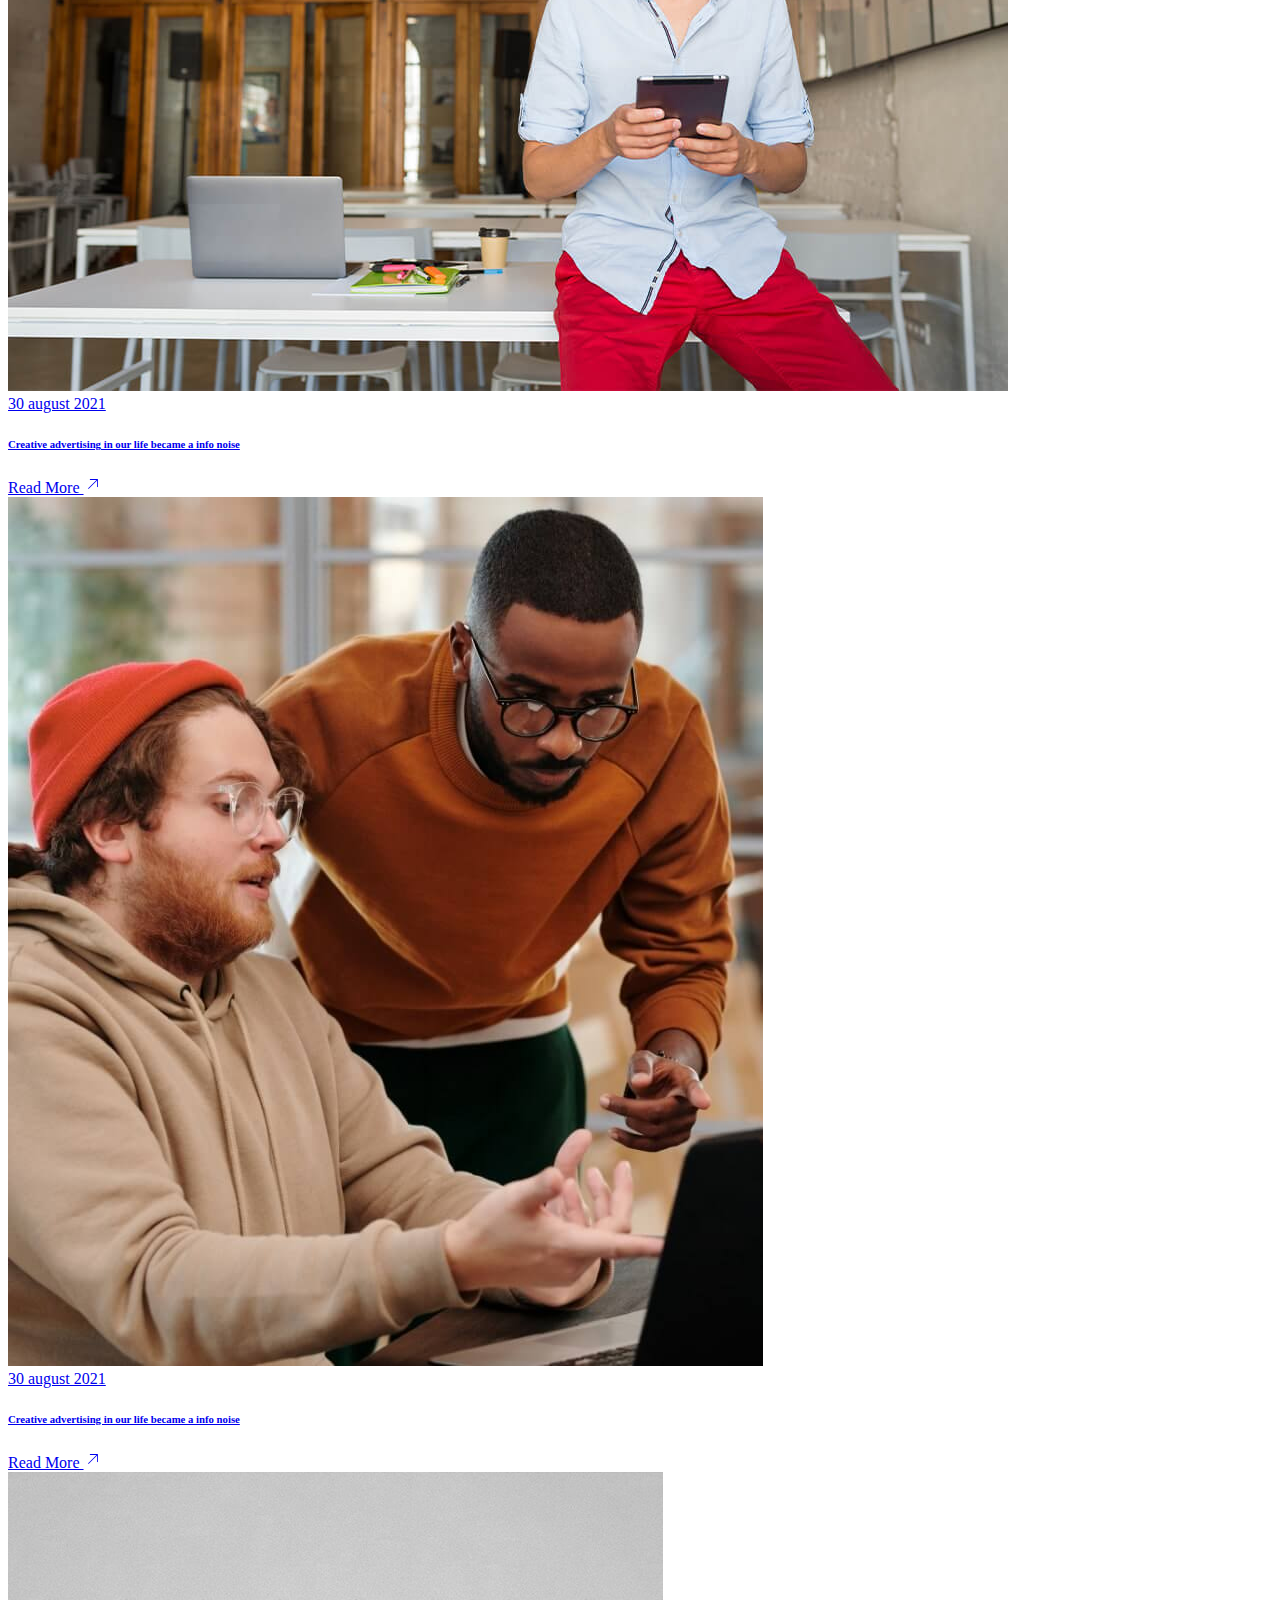
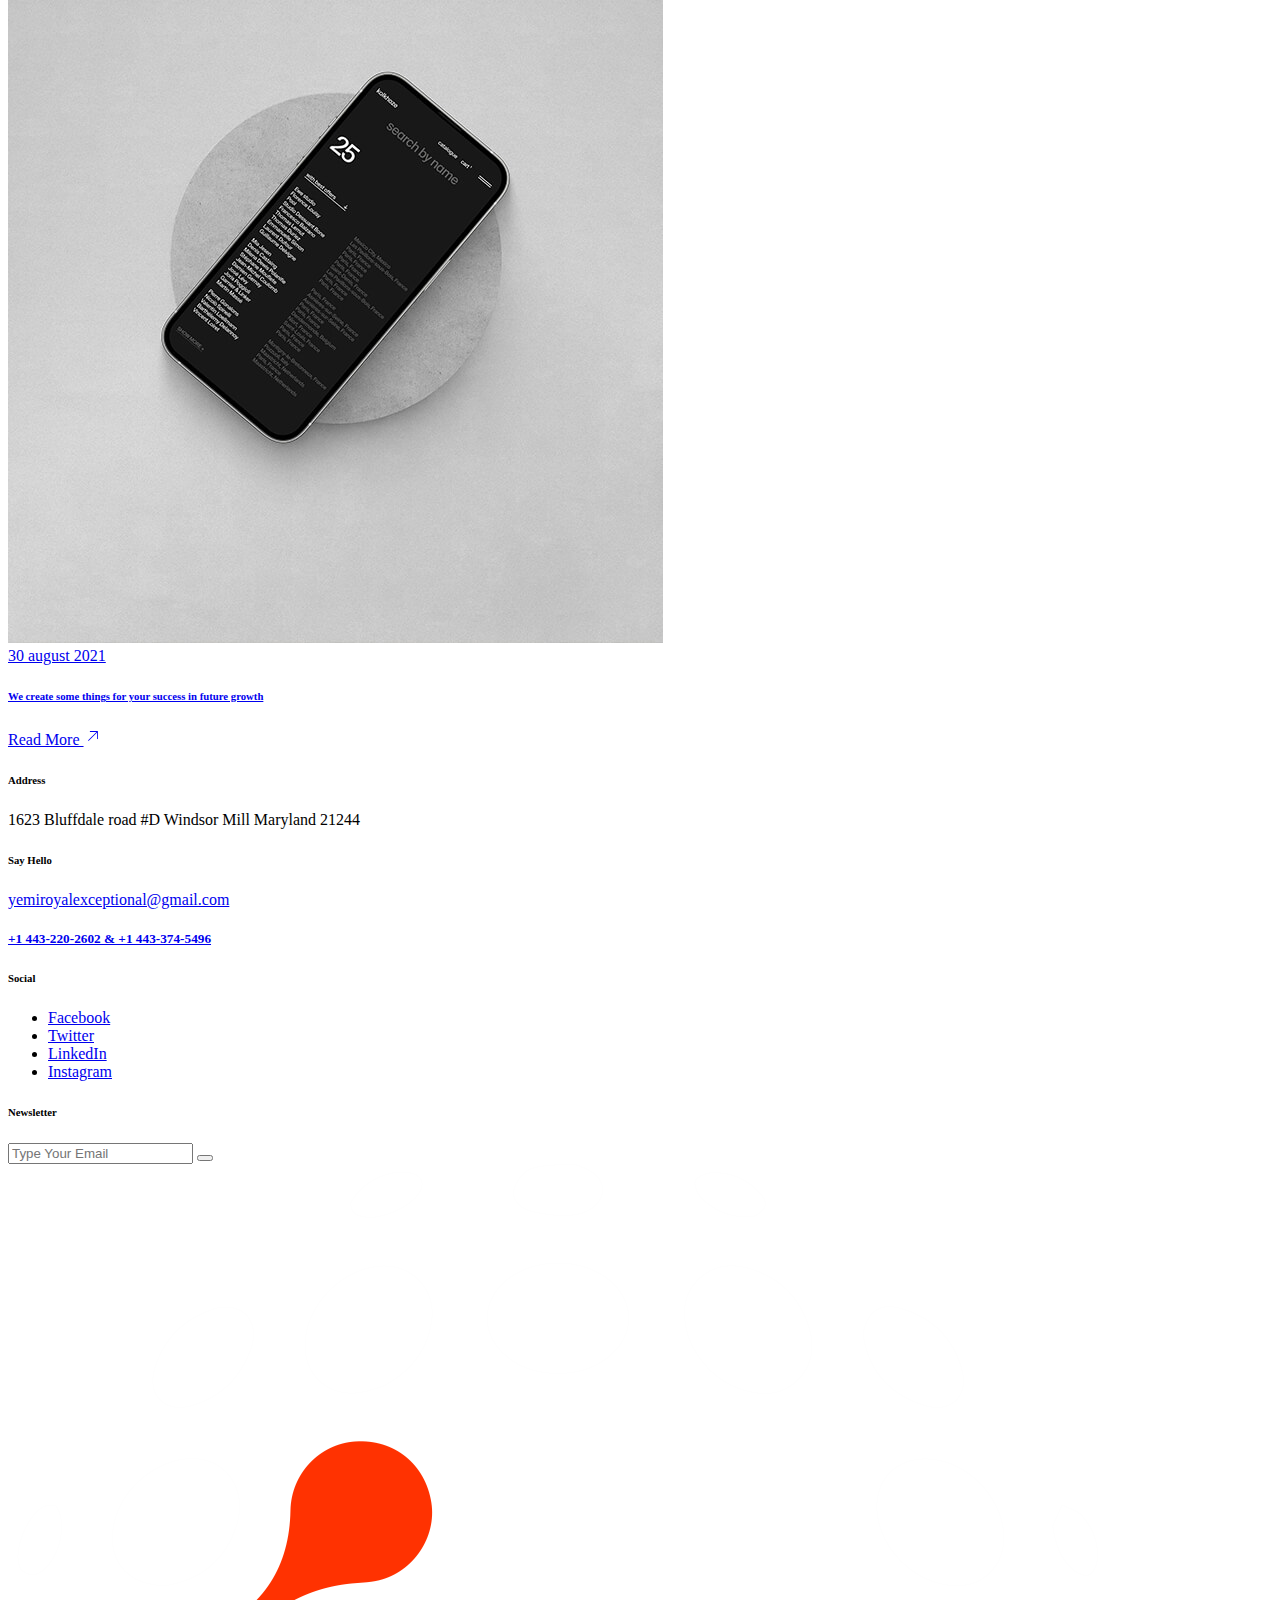
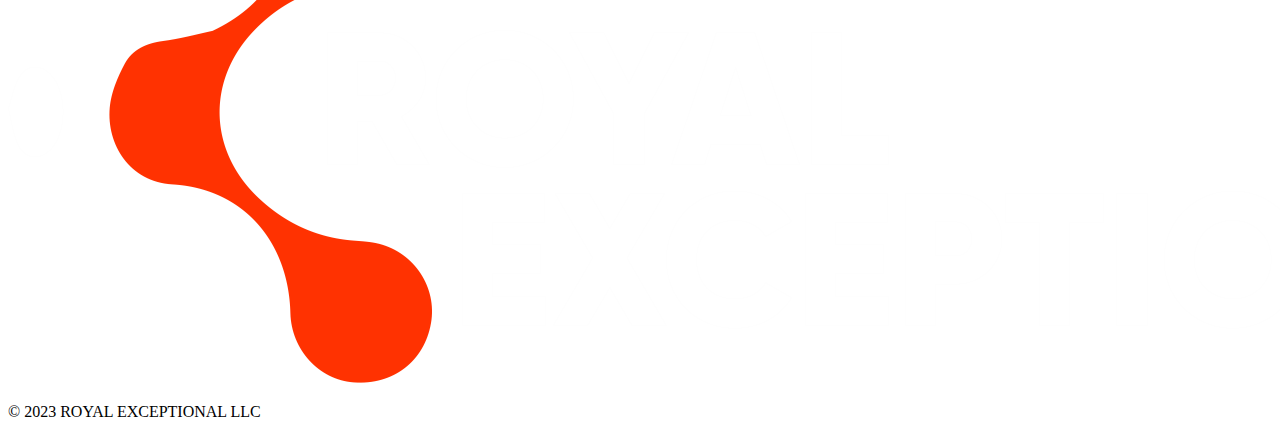
==== commit 091d31ad: "Update blog-classic.html" ====
--- a/blog-classic.html
+++ b/blog-classic.html
@@ -342,7 +342,7 @@
                                     <a href="#0">yemiroyalexceptional@gmail.com</a>
                                 </p>
                                 <h5>
-                                    <a href="#">+443-220-2602 & +443-374-5496</a>
+                                    <a href="#">+1 443-220-2602 & +1 443-374-5496</a>
                                 </h5>
                             </div>
                         </div>
@@ -433,4 +433,4 @@
 
 </body>
 
-</html>+</html>
